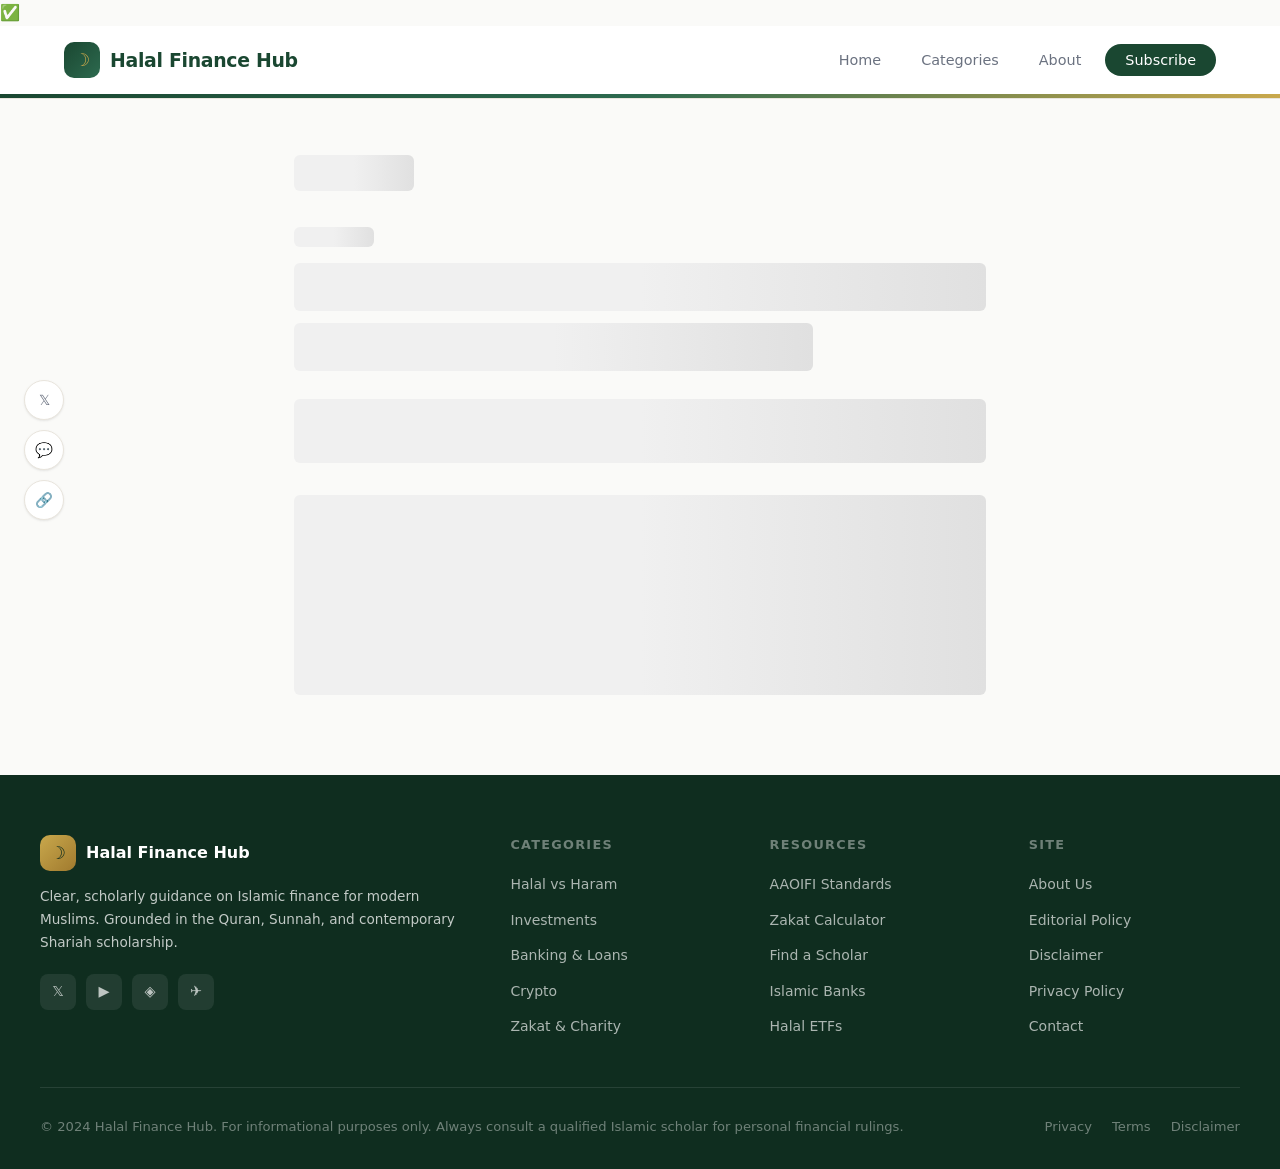
==== article.html @ 04863e5e "Update article.html" ====
<!DOCTYPE html>
<html lang="en">
<head>
  <meta charset="UTF-8" />
  <meta name="viewport" content="width=device-width, initial-scale=1.0" />
  <title>Article — Halal Finance Hub</title>
  <meta name="description" content="In-depth Islamic finance guidance from Halal Finance Hub." />
  <meta name="theme-color" content="#1a4731" />
 <link rel="stylesheet" href="style.css"> ✅
  <style>
    /* Article page-specific overrides */
    .article-page-wrapper {
      min-height: 100vh;
      display: flex;
      flex-direction: column;
    }

    .article-page-wrapper main {
      flex: 1;
    }

    /* Progress bar */
    .reading-progress {
      position: fixed;
      top: 0;
      left: 0;
      height: 3px;
      background: linear-gradient(90deg, var(--color-primary), var(--color-accent));
      width: 0%;
      z-index: 200;
      transition: width 0.1s linear;
      border-radius: 0 2px 2px 0;
    }

    /* Article header decorative bar */
    .article-header-bar {
      height: 4px;
      background: linear-gradient(90deg, var(--color-primary), var(--color-primary-light), var(--color-accent));
    }

    /* Sticky share bar */
    .share-bar {
      position: fixed;
      left: 24px;
      top: 50%;
      transform: translateY(-50%);
      display: flex;
      flex-direction: column;
      gap: 10px;
      z-index: 50;
    }

    .share-btn {
      width: 40px;
      height: 40px;
      border-radius: 50%;
      background: white;
      border: 1.5px solid var(--color-border);
      display: flex;
      align-items: center;
      justify-content: center;
      cursor: pointer;
      font-size: 0.9rem;
      color: var(--color-text-muted);
      transition: var(--transition);
      box-shadow: var(--shadow-sm);
    }

    .share-btn:hover {
      background: var(--color-primary);
      color: white;
      border-color: var(--color-primary);
      transform: scale(1.1);
    }

    .share-btn.copied {
      background: #10b981;
      color: white;
      border-color: #10b981;
    }

    /* Table of contents (auto-generated) */
    .toc-sidebar {
      position: fixed;
      right: 24px;
      top: 50%;
      transform: translateY(-50%);
      max-width: 200px;
      display: none;
    }

    @media (min-width: 1400px) {
      .toc-sidebar { display: block; }
    }

    .toc-title {
      font-size: 0.72rem;
      font-weight: 700;
      letter-spacing: 0.1em;
      text-transform: uppercase;
      color: var(--color-text-light);
      margin-bottom: 10px;
    }

    .toc-list {
      display: flex;
      flex-direction: column;
      gap: 6px;
    }

    .toc-item {
      font-size: 0.78rem;
      color: var(--color-text-muted);
      cursor: pointer;
      padding: 4px 0;
      border-left: 2px solid var(--color-border);
      padding-left: 10px;
      transition: var(--transition-fast);
      line-height: 1.4;
    }

    .toc-item:hover,
    .toc-item.active {
      color: var(--color-primary);
      border-left-color: var(--color-primary);
    }

    /* Mobile share-bar hidden on small screens */
    @media (max-width: 1100px) {
      .share-bar { display: none; }
    }

    /* Smooth scrollto article anchor */
    .article-page {
      max-width: 740px;
    }

    /* Loading skeleton */
    .skeleton {
      background: linear-gradient(90deg, #f0f0f0 25%, #e0e0e0 50%, #f0f0f0 75%);
      background-size: 200% 100%;
      animation: shimmer 1.5s infinite;
      border-radius: 6px;
    }

    @keyframes shimmer {
      0% { background-position: -200% 0; }
      100% { background-position: 200% 0; }
    }

    /* Print styles */
    @media print {
      .navbar, .reading-progress, .share-bar, .related-section, .back-btn { display: none !important; }
      .article-page { max-width: 100%; padding: 0; }
      .article-content { font-size: 11pt; }
    }
  </style>
</head>
<body class="article-page-body">

  <!-- Reading Progress Bar -->
  <div class="reading-progress" id="reading-progress" role="progressbar" aria-hidden="true"></div>

  <div class="article-page-wrapper">

    <!-- ============ NAVBAR ============ -->
    <nav class="navbar" role="navigation" aria-label="Main navigation">
      <div class="nav-container">
        <a href="index.html" class="nav-logo" aria-label="Halal Finance Hub Home">
          <div class="nav-logo-icon" aria-hidden="true">☽</div>
          Halal Finance Hub
        </a>

        <ul class="nav-links" id="nav-links" role="list">
          <li><a href="index.html">Home</a></li>
          <li><a href="index.html#categories">Categories</a></li>
          <li><a href="index.html#about">About</a></li>
          <li><a href="index.html#newsletter" class="nav-cta">Subscribe</a></li>
        </ul>

        <button class="nav-hamburger" id="nav-hamburger" aria-label="Toggle navigation menu" aria-expanded="false">
          <span></span>
          <span></span>
          <span></span>
        </button>
      </div>
      <!-- Decorative bar below nav for article page -->
      <div class="article-header-bar"></div>
    </nav>

    <!-- ============ STICKY SHARE BAR ============ -->
    <div class="share-bar" aria-label="Share article">
      <button class="share-btn" onclick="shareArticle('twitter')" title="Share on Twitter" aria-label="Share on Twitter">𝕏</button>
      <button class="share-btn" onclick="shareArticle('whatsapp')" title="Share on WhatsApp" aria-label="Share on WhatsApp">💬</button>
      <button class="share-btn" onclick="copyLink()" title="Copy link" id="copy-btn" aria-label="Copy article link">🔗</button>
    </div>

    <!-- ============ MAIN CONTENT ============ -->
    <main>
      <div id="article-container" style="padding-top: 16px;">
        <!-- Skeleton loader while JS renders -->
        <div class="article-page" style="max-width: 740px; margin: 0 auto; padding: 40px 24px 80px;">
          <div class="skeleton" style="width:120px;height:36px;margin-bottom:36px;"></div>
          <div class="skeleton" style="width:80px;height:20px;margin-bottom:16px;"></div>
          <div class="skeleton" style="width:100%;height:48px;margin-bottom:12px;"></div>
          <div class="skeleton" style="width:75%;height:48px;margin-bottom:28px;"></div>
          <div class="skeleton" style="width:100%;height:64px;margin-bottom:32px;"></div>
          <div class="skeleton" style="width:100%;height:200px;"></div>
        </div>
      </div>
    </main>

    <!-- ============ FOOTER ============ -->
    <footer class="footer" role="contentinfo">
      <div class="footer-grid">
        <div>
          <div class="footer-brand-logo">
            <div class="nav-logo-icon" aria-hidden="true">☽</div>
            <span class="footer-brand-name">Halal Finance Hub</span>
          </div>
          <p class="footer-brand-desc">
            Clear, scholarly guidance on Islamic finance for modern Muslims. Grounded in the Quran, Sunnah, and contemporary Shariah scholarship.
          </p>
          <div class="footer-social" aria-label="Social media links">
            <a href="#" aria-label="Twitter">𝕏</a>
            <a href="#" aria-label="YouTube">▶</a>
            <a href="#" aria-label="Instagram">◈</a>
            <a href="#" aria-label="Telegram">✈</a>
          </div>
        </div>

        <div>
          <div class="footer-col-title">Categories</div>
          <ul class="footer-links" role="list">
            <li><a href="index.html#categories">Halal vs Haram</a></li>
            <li><a href="index.html#categories">Investments</a></li>
            <li><a href="index.html#categories">Banking & Loans</a></li>
            <li><a href="index.html#categories">Crypto</a></li>
            <li><a href="index.html#categories">Zakat & Charity</a></li>
          </ul>
        </div>

        <div>
          <div class="footer-col-title">Resources</div>
          <ul class="footer-links" role="list">
            <li><a href="#">AAOIFI Standards</a></li>
            <li><a href="#">Zakat Calculator</a></li>
            <li><a href="#">Find a Scholar</a></li>
            <li><a href="#">Islamic Banks</a></li>
            <li><a href="#">Halal ETFs</a></li>
          </ul>
        </div>

        <div>
          <div class="footer-col-title">Site</div>
          <ul class="footer-links" role="list">
            <li><a href="index.html#about">About Us</a></li>
            <li><a href="#">Editorial Policy</a></li>
            <li><a href="#">Disclaimer</a></li>
            <li><a href="#">Privacy Policy</a></li>
            <li><a href="#">Contact</a></li>
          </ul>
        </div>
      </div>

      <div class="footer-bottom">
        <p class="footer-bottom-text">
          © 2024 Halal Finance Hub. For informational purposes only. Always consult a qualified Islamic scholar for personal financial rulings.
        </p>
        <div class="footer-bottom-links">
          <a href="#">Privacy</a>
          <a href="#">Terms</a>
          <a href="#">Disclaimer</a>
        </div>
      </div>
    </footer>

  </div><!-- /.article-page-wrapper -->

  <script src="js/script.js"></script>
  <script>
    /* ============ READING PROGRESS BAR ============ */
    (function() {
      const progressBar = document.getElementById('reading-progress');
      if (!progressBar) return;

      function updateProgress() {
        const scrollTop = window.scrollY;
        const docHeight = document.documentElement.scrollHeight - window.innerHeight;
        const progress = docHeight > 0 ? (scrollTop / docHeight) * 100 : 0;
        progressBar.style.width = Math.min(progress, 100) + '%';
      }

      window.addEventListener('scroll', updateProgress, { passive: true });
      updateProgress();
    })();

    /* ============ SHARE FUNCTIONS ============ */
    function shareArticle(platform) {
      const url = encodeURIComponent(window.location.href);
      const title = encodeURIComponent(document.title);

      const links = {
        twitter: `https://twitter.com/intent/tweet?url=${url}&text=${title}&via=HalalFinanceHub`,
        whatsapp: `https://wa.me/?text=${title}%20${url}`
      };

      if (links[platform]) {
        window.open(links[platform], '_blank', 'noopener,noreferrer,width=600,height=450');
      }
    }

    function copyLink() {
      const copyBtn = document.getElementById('copy-btn');
      navigator.clipboard.writeText(window.location.href).then(() => {
        if (copyBtn) {
          copyBtn.classList.add('copied');
          copyBtn.textContent = '✓';
          setTimeout(() => {
            copyBtn.classList.remove('copied');
            copyBtn.textContent = '🔗';
          }, 2500);
        }
      }).catch(() => {
        // Fallback for older browsers
        const ta = document.createElement('textarea');
        ta.value = window.location.href;
        ta.style.position = 'fixed';
        ta.style.opacity = '0';
        document.body.appendChild(ta);
        ta.select();
        document.execCommand('copy');
        document.body.removeChild(ta);
      });
    }

    /* ============ TABLE OF CONTENTS ============ */
    function buildTOC() {
      const headings = document.querySelectorAll('.article-content h2');
      const tocList = document.querySelector('.toc-list');
      if (!tocList || headings.length < 2) return;

      headings.forEach((h, i) => {
        if (!h.id) h.id = `section-${i}`;
        const item = document.createElement('div');
        item.className = 'toc-item';
        item.textContent = h.textContent;
        item.addEventListener('click', () => {
          h.scrollIntoView({ behavior: 'smooth', block: 'start' });
        });
        tocList.appendChild(item);
      });

      // Highlight active TOC item on scroll
      const observer = new IntersectionObserver((entries) => {
        entries.forEach(entry => {
          if (entry.isIntersecting) {
            const idx = Array.from(headings).indexOf(entry.target);
            document.querySelectorAll('.toc-item').forEach((item, i) => {
              item.classList.toggle('active', i === idx);
            });
          }
        });
      }, { rootMargin: '-20% 0px -60% 0px' });

      headings.forEach(h => observer.observe(h));
    }

    // Build TOC after article renders
    const tocObserver = new MutationObserver(() => {
      if (document.querySelector('.article-content')) {
        tocObserver.disconnect();
        setTimeout(buildTOC, 100);
      }
    });
    tocObserver.observe(document.getElementById('article-container'), { childList: true, subtree: true });
  </script>
</body>
</html>
---- style.css ----
/* ============================================
   HALAL FINANCE HUB — Global Stylesheet
   ============================================ */

/* --- CSS Variables --- */
:root {
  --color-primary: #1a4731;
  --color-primary-light: #2d6a4f;
  --color-primary-dark: #0f2d1f;
  --color-secondary: #f5f0e8;
  --color-accent: #c9a84c;
  --color-accent-light: #e8d5a3;
  --color-white: #ffffff;
  --color-bg: #fafaf8;
  --color-text: #1a1a1a;
  --color-text-muted: #6b7280;
  --color-text-light: #9ca3af;
  --color-border: #e8e4dc;
  --color-card-bg: #ffffff;

  --verdict-halal-bg: #d1fae5;
  --verdict-halal-text: #065f46;
  --verdict-halal-border: #6ee7b7;
  --verdict-haram-bg: #fee2e2;
  --verdict-haram-text: #991b1b;
  --verdict-haram-border: #fca5a5;
  --verdict-conditional-bg: #fef3c7;
  --verdict-conditional-text: #92400e;
  --verdict-conditional-border: #fcd34d;

  --font-serif: 'Georgia', 'Times New Roman', serif;
  --font-sans: 'Segoe UI', system-ui, -apple-system, sans-serif;

  --shadow-sm: 0 1px 3px rgba(0,0,0,0.06), 0 1px 2px rgba(0,0,0,0.04);
  --shadow-md: 0 4px 16px rgba(0,0,0,0.08), 0 2px 6px rgba(0,0,0,0.05);
  --shadow-lg: 0 10px 40px rgba(0,0,0,0.10), 0 4px 12px rgba(0,0,0,0.06);
  --shadow-hover: 0 20px 50px rgba(26,71,49,0.15), 0 8px 20px rgba(0,0,0,0.08);

  --radius-sm: 8px;
  --radius-md: 14px;
  --radius-lg: 20px;
  --radius-pill: 100px;

  --transition: all 0.28s cubic-bezier(0.4, 0, 0.2, 1);
  --transition-fast: all 0.15s cubic-bezier(0.4, 0, 0.2, 1);
}

/* --- Reset & Base --- */
*, *::before, *::after {
  box-sizing: border-box;
  margin: 0;
  padding: 0;
}

html {
  scroll-behavior: smooth;
  font-size: 16px;
}

body {
  font-family: var(--font-sans);
  background-color: var(--color-bg);
  color: var(--color-text);
  line-height: 1.6;
  -webkit-font-smoothing: antialiased;
  -moz-osx-font-smoothing: grayscale;
}

img { max-width: 100%; display: block; }

a {
  color: inherit;
  text-decoration: none;
  transition: var(--transition-fast);
}

ul { list-style: none; }

/* ============================================
   NAVBAR
   ============================================ */
.navbar {
  position: sticky;
  top: 0;
  z-index: 100;
  background: rgba(255, 255, 255, 0.95);
  backdrop-filter: blur(12px);
  -webkit-backdrop-filter: blur(12px);
  border-bottom: 1px solid var(--color-border);
  transition: var(--transition);
}

.navbar.scrolled {
  box-shadow: var(--shadow-sm);
}

.nav-container {
  max-width: 1200px;
  margin: 0 auto;
  padding: 0 24px;
  display: flex;
  align-items: center;
  justify-content: space-between;
  height: 68px;
}

.nav-logo {
  display: flex;
  align-items: center;
  gap: 10px;
  font-weight: 700;
  font-size: 1.18rem;
  color: var(--color-primary);
  letter-spacing: -0.3px;
}

.nav-logo-icon {
  width: 36px;
  height: 36px;
  background: linear-gradient(135deg, var(--color-primary) 0%, var(--color-primary-light) 100%);
  border-radius: 10px;
  display: flex;
  align-items: center;
  justify-content: center;
  color: var(--color-accent);
  font-size: 1.1rem;
  flex-shrink: 0;
}

.nav-links {
  display: flex;
  align-items: center;
  gap: 8px;
}

.nav-links a {
  padding: 8px 16px;
  border-radius: var(--radius-pill);
  font-size: 0.9rem;
  font-weight: 500;
  color: var(--color-text-muted);
  transition: var(--transition-fast);
}

.nav-links a:hover,
.nav-links a.active {
  color: var(--color-primary);
  background: var(--color-secondary);
}

.nav-cta {
  background: var(--color-primary) !important;
  color: var(--color-white) !important;
  padding: 8px 20px !important;
}

.nav-cta:hover {
  background: var(--color-primary-light) !important;
}

.nav-hamburger {
  display: none;
  flex-direction: column;
  gap: 5px;
  cursor: pointer;
  padding: 8px;
  border-radius: var(--radius-sm);
  transition: var(--transition-fast);
}

.nav-hamburger span {
  width: 22px;
  height: 2px;
  background: var(--color-text);
  border-radius: 2px;
  transition: var(--transition);
}

.nav-hamburger.open span:nth-child(1) { transform: translateY(7px) rotate(45deg); }
.nav-hamburger.open span:nth-child(2) { opacity: 0; transform: scaleX(0); }
.nav-hamburger.open span:nth-child(3) { transform: translateY(-7px) rotate(-45deg); }

/* ============================================
   HERO SECTION
   ============================================ */
.hero {
  background: linear-gradient(160deg, var(--color-primary-dark) 0%, var(--color-primary) 55%, var(--color-primary-light) 100%);
  position: relative;
  overflow: hidden;
  padding: 100px 24px 90px;
}

.hero::before {
  content: '';
  position: absolute;
  top: -60px;
  right: -60px;
  width: 420px;
  height: 420px;
  background: radial-gradient(circle, rgba(201,168,76,0.12) 0%, transparent 70%);
  border-radius: 50%;
}

.hero::after {
  content: '';
  position: absolute;
  bottom: -80px;
  left: -40px;
  width: 320px;
  height: 320px;
  background: radial-gradient(circle, rgba(255,255,255,0.05) 0%, transparent 70%);
  border-radius: 50%;
}

.hero-pattern {
  position: absolute;
  inset: 0;
  opacity: 0.04;
  background-image:
    repeating-linear-gradient(
      45deg,
      rgba(255,255,255,0.8) 0px,
      rgba(255,255,255,0.8) 1px,
      transparent 1px,
      transparent 28px
    ),
    repeating-linear-gradient(
      -45deg,
      rgba(255,255,255,0.8) 0px,
      rgba(255,255,255,0.8) 1px,
      transparent 1px,
      transparent 28px
    );
}

.hero-container {
  max-width: 860px;
  margin: 0 auto;
  position: relative;
  z-index: 1;
  text-align: center;
}

.hero-badge {
  display: inline-flex;
  align-items: center;
  gap: 8px;
  background: rgba(201,168,76,0.18);
  border: 1px solid rgba(201,168,76,0.35);
  color: var(--color-accent-light);
  padding: 6px 16px;
  border-radius: var(--radius-pill);
  font-size: 0.8rem;
  font-weight: 600;
  letter-spacing: 0.08em;
  text-transform: uppercase;
  margin-bottom: 28px;
  animation: fadeInDown 0.7s ease both;
}

.hero-badge-dot {
  width: 6px;
  height: 6px;
  background: var(--color-accent);
  border-radius: 50%;
  animation: pulse 2s ease infinite;
}

@keyframes pulse {
  0%, 100% { opacity: 1; transform: scale(1); }
  50% { opacity: 0.6; transform: scale(1.3); }
}

.hero h1 {
  font-family: var(--font-serif);
  font-size: clamp(2rem, 5vw, 3.4rem);
  font-weight: 700;
  color: var(--color-white);
  line-height: 1.2;
  letter-spacing: -0.5px;
  margin-bottom: 20px;
  animation: fadeInUp 0.7s ease 0.1s both;
}

.hero h1 em {
  font-style: italic;
  color: var(--color-accent-light);
}

.hero-subtitle {
  font-size: clamp(1rem, 2vw, 1.15rem);
  color: rgba(255,255,255,0.75);
  max-width: 560px;
  margin: 0 auto 40px;
  line-height: 1.7;
  animation: fadeInUp 0.7s ease 0.2s both;
}

.hero-actions {
  display: flex;
  gap: 14px;
  justify-content: center;
  flex-wrap: wrap;
  animation: fadeInUp 0.7s ease 0.3s both;
}

.btn {
  display: inline-flex;
  align-items: center;
  gap: 8px;
  padding: 13px 28px;
  border-radius: var(--radius-pill);
  font-size: 0.9rem;
  font-weight: 600;
  cursor: pointer;
  border: none;
  transition: var(--transition);
  text-decoration: none;
}

.btn-primary {
  background: var(--color-accent);
  color: var(--color-primary-dark);
}

.btn-primary:hover {
  background: #d4b260;
  transform: translateY(-2px);
  box-shadow: 0 8px 24px rgba(201,168,76,0.4);
}

.btn-outline {
  background: transparent;
  color: var(--color-white);
  border: 1.5px solid rgba(255,255,255,0.4);
}

.btn-outline:hover {
  background: rgba(255,255,255,0.1);
  border-color: rgba(255,255,255,0.7);
  transform: translateY(-2px);
}

.hero-stats {
  display: flex;
  justify-content: center;
  gap: 48px;
  margin-top: 56px;
  padding-top: 40px;
  border-top: 1px solid rgba(255,255,255,0.12);
  animation: fadeInUp 0.7s ease 0.4s both;
}

.hero-stat {
  text-align: center;
}

.hero-stat-number {
  font-family: var(--font-serif);
  font-size: 1.9rem;
  font-weight: 700;
  color: var(--color-accent-light);
  line-height: 1;
}

.hero-stat-label {
  font-size: 0.78rem;
  color: rgba(255,255,255,0.55);
  margin-top: 4px;
  text-transform: uppercase;
  letter-spacing: 0.06em;
}

/* ============================================
   SECTION COMMONS
   ============================================ */
.section {
  padding: 80px 24px;
}

.section-alt {
  background: var(--color-secondary);
}

.container {
  max-width: 1200px;
  margin: 0 auto;
}

.section-header {
  display: flex;
  align-items: flex-end;
  justify-content: space-between;
  margin-bottom: 48px;
  gap: 20px;
}

.section-tag {
  display: inline-block;
  font-size: 0.72rem;
  font-weight: 700;
  letter-spacing: 0.12em;
  text-transform: uppercase;
  color: var(--color-accent);
  margin-bottom: 8px;
}

.section-title {
  font-family: var(--font-serif);
  font-size: clamp(1.5rem, 3vw, 2rem);
  font-weight: 700;
  color: var(--color-text);
  letter-spacing: -0.3px;
  line-height: 1.3;
}

.section-link {
  font-size: 0.85rem;
  font-weight: 600;
  color: var(--color-primary);
  display: flex;
  align-items: center;
  gap: 4px;
  white-space: nowrap;
  padding: 8px 16px;
  border-radius: var(--radius-pill);
  border: 1.5px solid var(--color-border);
  transition: var(--transition-fast);
}

.section-link:hover {
  background: var(--color-primary);
  color: var(--color-white);
  border-color: var(--color-primary);
}

/* ============================================
   VERDICT BADGES
   ============================================ */
.verdict-badge {
  display: inline-flex;
  align-items: center;
  gap: 5px;
  padding: 3px 10px;
  border-radius: var(--radius-pill);
  font-size: 0.72rem;
  font-weight: 700;
  letter-spacing: 0.05em;
  text-transform: uppercase;
  border: 1px solid transparent;
}

.verdict-badge--halal {
  background: var(--verdict-halal-bg);
  color: var(--verdict-halal-text);
  border-color: var(--verdict-halal-border);
}

.verdict-badge--haram {
  background: var(--verdict-haram-bg);
  color: var(--verdict-haram-text);
  border-color: var(--verdict-haram-border);
}

.verdict-badge--conditional {
  background: var(--verdict-conditional-bg);
  color: var(--verdict-conditional-text);
  border-color: var(--verdict-conditional-border);
}

.verdict-badge .badge-dot {
  width: 5px;
  height: 5px;
  border-radius: 50%;
  background: currentColor;
}

/* ============================================
   CATEGORY TAGS
   ============================================ */
.category-tag {
  display: inline-block;
  font-size: 0.72rem;
  font-weight: 600;
  letter-spacing: 0.06em;
  text-transform: uppercase;
  color: var(--color-primary);
  background: rgba(26,71,49,0.08);
  padding: 3px 10px;
  border-radius: var(--radius-pill);
  transition: var(--transition-fast);
}

.category-tag:hover {
  background: var(--color-primary);
  color: var(--color-white);
}

/* ============================================
   FEATURED ARTICLES
   ============================================ */
.featured-grid {
  display: grid;
  grid-template-columns: 1.6fr 1fr;
  grid-template-rows: auto auto;
  gap: 24px;
}

.featured-card {
  background: var(--color-card-bg);
  border-radius: var(--radius-lg);
  overflow: hidden;
  box-shadow: var(--shadow-md);
  border: 1px solid var(--color-border);
  transition: var(--transition);
  cursor: pointer;
  display: flex;
  flex-direction: column;
}

.featured-card:hover {
  transform: translateY(-5px);
  box-shadow: var(--shadow-hover);
  border-color: rgba(26,71,49,0.2);
}

.featured-card--main {
  grid-row: 1 / 3;
}

.featured-card-image {
  width: 100%;
  aspect-ratio: 16 / 9;
  background: linear-gradient(135deg, var(--color-primary) 0%, var(--color-primary-light) 100%);
  position: relative;
  overflow: hidden;
  flex-shrink: 0;
}

.featured-card--main .featured-card-image {
  aspect-ratio: 4 / 3;
}

.card-image-pattern {
  position: absolute;
  inset: 0;
  display: flex;
  align-items: center;
  justify-content: center;
  opacity: 0.25;
  font-size: 5rem;
  color: white;
}

.featured-card--main .card-image-pattern {
  font-size: 7rem;
}

.card-image-overlay {
  position: absolute;
  bottom: 0;
  left: 0;
  right: 0;
  padding: 16px;
  background: linear-gradient(transparent, rgba(0,0,0,0.4));
  display: flex;
  align-items: flex-end;
  justify-content: space-between;
}

.featured-card-body {
  padding: 22px;
  display: flex;
  flex-direction: column;
  flex: 1;
}

.featured-card-meta {
  display: flex;
  align-items: center;
  gap: 10px;
  margin-bottom: 12px;
  flex-wrap: wrap;
}

.featured-card-title {
  font-family: var(--font-serif);
  font-size: 1.2rem;
  font-weight: 700;
  color: var(--color-text);
  line-height: 1.35;
  margin-bottom: 10px;
  transition: var(--transition-fast);
}

.featured-card--main .featured-card-title {
  font-size: 1.5rem;
}

.featured-card:hover .featured-card-title {
  color: var(--color-primary);
}

.featured-card-desc {
  font-size: 0.9rem;
  color: var(--color-text-muted);
  line-height: 1.65;
  flex: 1;
}

.featured-card-footer {
  display: flex;
  align-items: center;
  justify-content: space-between;
  margin-top: 18px;
  padding-top: 16px;
  border-top: 1px solid var(--color-border);
}

.card-author {
  display: flex;
  align-items: center;
  gap: 8px;
}

.card-author-avatar {
  width: 28px;
  height: 28px;
  border-radius: 50%;
  background: linear-gradient(135deg, var(--color-primary) 0%, var(--color-accent) 100%);
  display: flex;
  align-items: center;
  justify-content: center;
  font-size: 0.65rem;
  font-weight: 700;
  color: white;
  flex-shrink: 0;
}

.card-author-name {
  font-size: 0.8rem;
  font-weight: 600;
  color: var(--color-text);
}

.card-date {
  font-size: 0.78rem;
  color: var(--color-text-light);
}

.card-read-time {
  font-size: 0.78rem;
  color: var(--color-text-light);
  display: flex;
  align-items: center;
  gap: 4px;
}

/* ============================================
   CATEGORIES SECTION
   ============================================ */
.categories-grid {
  display: grid;
  grid-template-columns: repeat(5, 1fr);
  gap: 16px;
}

.category-card {
  background: var(--color-card-bg);
  border-radius: var(--radius-md);
  padding: 28px 20px;
  text-align: center;
  border: 1.5px solid var(--color-border);
  cursor: pointer;
  transition: var(--transition);
  position: relative;
  overflow: hidden;
}

.category-card::before {
  content: '';
  position: absolute;
  bottom: 0;
  left: 0;
  right: 0;
  height: 3px;
  background: linear-gradient(90deg, var(--color-primary), var(--color-accent));
  transform: scaleX(0);
  transition: var(--transition);
}

.category-card:hover {
  transform: translateY(-4px);
  box-shadow: var(--shadow-md);
  border-color: var(--color-primary-light);
}

.category-card:hover::before {
  transform: scaleX(1);
}

.category-card-icon {
  font-size: 2rem;
  margin-bottom: 12px;
  display: block;
  transition: transform 0.3s ease;
}

.category-card:hover .category-card-icon {
  transform: scale(1.1);
}

.category-card-name {
  font-size: 0.85rem;
  font-weight: 700;
  color: var(--color-text);
  margin-bottom: 4px;
}

.category-card-count {
  font-size: 0.75rem;
  color: var(--color-text-muted);
}

/* ============================================
   ARTICLE CARDS (Latest Articles)
   ============================================ */
.articles-grid {
  display: grid;
  grid-template-columns: repeat(3, 1fr);
  gap: 24px;
}

.article-card {
  background: var(--color-card-bg);
  border-radius: var(--radius-md);
  overflow: hidden;
  border: 1px solid var(--color-border);
  box-shadow: var(--shadow-sm);
  transition: var(--transition);
  cursor: pointer;
  display: flex;
  flex-direction: column;
}

.article-card:hover {
  transform: translateY(-5px);
  box-shadow: var(--shadow-hover);
  border-color: rgba(26,71,49,0.18);
}

.article-card-image {
  height: 170px;
  background: linear-gradient(135deg, var(--color-primary) 0%, var(--color-primary-light) 100%);
  position: relative;
  overflow: hidden;
  display: flex;
  align-items: center;
  justify-content: center;
  flex-shrink: 0;
}

.article-card-image .icon {
  font-size: 3rem;
  opacity: 0.22;
  color: white;
}

.article-card-image-overlay {
  position: absolute;
  top: 12px;
  right: 12px;
}

.article-card-body {
  padding: 20px;
  flex: 1;
  display: flex;
  flex-direction: column;
}

.article-card-meta {
  display: flex;
  align-items: center;
  gap: 8px;
  margin-bottom: 12px;
  flex-wrap: wrap;
}

.article-card-title {
  font-family: var(--font-serif);
  font-size: 1.05rem;
  font-weight: 700;
  color: var(--color-text);
  line-height: 1.4;
  margin-bottom: 10px;
  transition: var(--transition-fast);
}

.article-card:hover .article-card-title {
  color: var(--color-primary);
}

.article-card-desc {
  font-size: 0.875rem;
  color: var(--color-text-muted);
  line-height: 1.65;
  flex: 1;
}

.article-card-footer {
  display: flex;
  align-items: center;
  justify-content: space-between;
  margin-top: 16px;
  padding-top: 14px;
  border-top: 1px solid var(--color-border);
}

/* ============================================
   FILTER BAR
   ============================================ */
.filter-bar {
  display: flex;
  align-items: center;
  gap: 10px;
  margin-bottom: 36px;
  flex-wrap: wrap;
}

.filter-btn {
  padding: 7px 18px;
  border-radius: var(--radius-pill);
  font-size: 0.82rem;
  font-weight: 600;
  cursor: pointer;
  border: 1.5px solid var(--color-border);
  background: transparent;
  color: var(--color-text-muted);
  transition: var(--transition-fast);
  font-family: var(--font-sans);
}

.filter-btn:hover {
  border-color: var(--color-primary);
  color: var(--color-primary);
}

.filter-btn.active {
  background: var(--color-primary);
  color: white;
  border-color: var(--color-primary);
}

/* ============================================
   LOAD MORE
   ============================================ */
.load-more-wrap {
  text-align: center;
  margin-top: 48px;
}

.btn-load-more {
  padding: 12px 36px;
  border-radius: var(--radius-pill);
  border: 2px solid var(--color-primary);
  background: transparent;
  color: var(--color-primary);
  font-size: 0.9rem;
  font-weight: 600;
  cursor: pointer;
  transition: var(--transition);
  font-family: var(--font-sans);
}

.btn-load-more:hover {
  background: var(--color-primary);
  color: white;
  transform: translateY(-2px);
  box-shadow: var(--shadow-md);
}

/* ============================================
   NEWSLETTER BANNER
   ============================================ */
.newsletter {
  background: linear-gradient(135deg, var(--color-primary-dark) 0%, var(--color-primary) 100%);
  padding: 70px 24px;
  text-align: center;
  position: relative;
  overflow: hidden;
}

.newsletter::before {
  content: '';
  position: absolute;
  top: -80px;
  right: -80px;
  width: 300px;
  height: 300px;
  background: radial-gradient(circle, rgba(201,168,76,0.15) 0%, transparent 70%);
  border-radius: 50%;
}

.newsletter-inner {
  max-width: 560px;
  margin: 0 auto;
  position: relative;
  z-index: 1;
}

.newsletter h2 {
  font-family: var(--font-serif);
  font-size: clamp(1.5rem, 3vw, 2rem);
  color: white;
  margin-bottom: 12px;
}

.newsletter p {
  color: rgba(255,255,255,0.7);
  font-size: 0.95rem;
  margin-bottom: 32px;
}

.newsletter-form {
  display: flex;
  gap: 12px;
  max-width: 420px;
  margin: 0 auto;
}

.newsletter-input {
  flex: 1;
  padding: 12px 20px;
  border-radius: var(--radius-pill);
  border: none;
  font-size: 0.9rem;
  font-family: var(--font-sans);
  outline: none;
  background: rgba(255,255,255,0.95);
  color: var(--color-text);
}

.newsletter-input::placeholder { color: var(--color-text-light); }

.newsletter-btn {
  padding: 12px 24px;
  border-radius: var(--radius-pill);
  background: var(--color-accent);
  color: var(--color-primary-dark);
  font-weight: 700;
  font-size: 0.88rem;
  border: none;
  cursor: pointer;
  transition: var(--transition);
  white-space: nowrap;
  font-family: var(--font-sans);
}

.newsletter-btn:hover {
  background: #d4b260;
  transform: translateY(-2px);
}

/* ============================================
   FOOTER
   ============================================ */
.footer {
  background: var(--color-primary-dark);
  color: rgba(255,255,255,0.75);
  padding: 60px 24px 32px;
}

.footer-grid {
  max-width: 1200px;
  margin: 0 auto;
  display: grid;
  grid-template-columns: 2fr 1fr 1fr 1fr;
  gap: 48px;
  margin-bottom: 48px;
}

.footer-brand-logo {
  display: flex;
  align-items: center;
  gap: 10px;
  margin-bottom: 14px;
}

.footer-brand-logo .nav-logo-icon {
  background: linear-gradient(135deg, var(--color-accent) 0%, #a07a2e 100%);
  color: var(--color-primary-dark);
}

.footer-brand-name {
  font-size: 1rem;
  font-weight: 700;
  color: white;
}

.footer-brand-desc {
  font-size: 0.85rem;
  line-height: 1.7;
  margin-bottom: 20px;
}

.footer-social {
  display: flex;
  gap: 10px;
}

.footer-social a {
  width: 36px;
  height: 36px;
  border-radius: 8px;
  background: rgba(255,255,255,0.08);
  display: flex;
  align-items: center;
  justify-content: center;
  font-size: 0.9rem;
  transition: var(--transition-fast);
  color: rgba(255,255,255,0.7);
}

.footer-social a:hover {
  background: var(--color-accent);
  color: var(--color-primary-dark);
}

.footer-col-title {
  font-size: 0.8rem;
  font-weight: 700;
  letter-spacing: 0.1em;
  text-transform: uppercase;
  color: rgba(255,255,255,0.4);
  margin-bottom: 16px;
}

.footer-links {
  display: flex;
  flex-direction: column;
  gap: 10px;
}

.footer-links a {
  font-size: 0.875rem;
  color: rgba(255,255,255,0.65);
  transition: var(--transition-fast);
}

.footer-links a:hover {
  color: var(--color-accent-light);
  padding-left: 4px;
}

.footer-bottom {
  max-width: 1200px;
  margin: 0 auto;
  padding-top: 28px;
  border-top: 1px solid rgba(255,255,255,0.1);
  display: flex;
  align-items: center;
  justify-content: space-between;
  gap: 16px;
  flex-wrap: wrap;
}

.footer-bottom-text {
  font-size: 0.82rem;
  color: rgba(255,255,255,0.4);
}

.footer-bottom-links {
  display: flex;
  gap: 20px;
}

.footer-bottom-links a {
  font-size: 0.82rem;
  color: rgba(255,255,255,0.4);
  transition: var(--transition-fast);
}

.footer-bottom-links a:hover {
  color: rgba(255,255,255,0.7);
}

/* ============================================
   ARTICLE PAGE
   ============================================ */
.article-page {
  max-width: 780px;
  margin: 0 auto;
  padding: 40px 24px 80px;
}

.back-btn {
  display: inline-flex;
  align-items: center;
  gap: 8px;
  font-size: 0.875rem;
  font-weight: 600;
  color: var(--color-primary);
  padding: 8px 16px;
  border-radius: var(--radius-pill);
  border: 1.5px solid var(--color-border);
  background: white;
  margin-bottom: 36px;
  transition: var(--transition);
  cursor: pointer;
}

.back-btn:hover {
  background: var(--color-primary);
  color: white;
  border-color: var(--color-primary);
  transform: translateX(-3px);
}

.article-category-line {
  display: flex;
  align-items: center;
  gap: 12px;
  margin-bottom: 20px;
  flex-wrap: wrap;
}

.article-title {
  font-family: var(--font-serif);
  font-size: clamp(1.7rem, 4vw, 2.7rem);
  font-weight: 700;
  color: var(--color-text);
  line-height: 1.2;
  letter-spacing: -0.4px;
  margin-bottom: 24px;
}

.article-byline {
  display: flex;
  align-items: center;
  gap: 16px;
  padding: 20px 0;
  border-top: 1px solid var(--color-border);
  border-bottom: 1px solid var(--color-border);
  margin-bottom: 36px;
  flex-wrap: wrap;
}

.article-byline-avatar {
  width: 44px;
  height: 44px;
  border-radius: 50%;
  background: linear-gradient(135deg, var(--color-primary) 0%, var(--color-accent) 100%);
  display: flex;
  align-items: center;
  justify-content: center;
  font-size: 0.85rem;
  font-weight: 700;
  color: white;
  flex-shrink: 0;
}

.article-byline-info {
  flex: 1;
}

.article-byline-author {
  font-size: 0.9rem;
  font-weight: 700;
  color: var(--color-text);
}

.article-byline-meta {
  font-size: 0.8rem;
  color: var(--color-text-light);
  margin-top: 2px;
}

.article-verdict-large {
  display: inline-flex;
  align-items: center;
  gap: 8px;
  padding: 8px 18px;
  border-radius: var(--radius-pill);
  font-size: 0.85rem;
  font-weight: 700;
  margin-left: auto;
}

.article-content {
  font-family: var(--font-serif);
  font-size: 1.08rem;
  line-height: 1.85;
  color: #2d2d2d;
}

.article-content h2 {
  font-family: var(--font-serif);
  font-size: 1.5rem;
  font-weight: 700;
  color: var(--color-text);
  margin: 40px 0 16px;
  padding-bottom: 10px;
  border-bottom: 2px solid var(--color-secondary);
}

.article-content h3 {
  font-family: var(--font-serif);
  font-size: 1.2rem;
  font-weight: 700;
  color: var(--color-text);
  margin: 30px 0 12px;
}

.article-content p {
  margin-bottom: 22px;
}

.article-content ul, .article-content ol {
  padding-left: 28px;
  margin-bottom: 22px;
}

.article-content li {
  margin-bottom: 8px;
  line-height: 1.7;
}

.article-content ul li { list-style: disc; }
.article-content ol li { list-style: decimal; }

.article-content blockquote {
  border-left: 4px solid var(--color-primary);
  background: var(--color-secondary);
  padding: 18px 24px;
  margin: 28px 0;
  border-radius: 0 var(--radius-sm) var(--radius-sm) 0;
  font-style: italic;
  color: var(--color-primary-dark);
}

.article-content blockquote p { margin-bottom: 0; }

.article-content .highlight-box {
  background: linear-gradient(135deg, rgba(26,71,49,0.05), rgba(201,168,76,0.08));
  border: 1px solid rgba(26,71,49,0.15);
  border-radius: var(--radius-md);
  padding: 24px 28px;
  margin: 28px 0;
}

.article-content strong { color: var(--color-primary-dark); }

.article-content a {
  color: var(--color-primary);
  text-decoration: underline;
  text-underline-offset: 3px;
}

/* References */
.references-section {
  margin-top: 56px;
  padding-top: 36px;
  border-top: 2px solid var(--color-border);
}

.references-title {
  font-family: var(--font-serif);
  font-size: 1.3rem;
  font-weight: 700;
  color: var(--color-text);
  margin-bottom: 20px;
}

.references-list {
  display: flex;
  flex-direction: column;
  gap: 12px;
}

.reference-item {
  display: flex;
  gap: 14px;
  padding: 14px 18px;
  background: var(--color-secondary);
  border-radius: var(--radius-sm);
  border: 1px solid var(--color-border);
}

.reference-num {
  font-size: 0.75rem;
  font-weight: 700;
  color: var(--color-accent);
  background: rgba(201,168,76,0.15);
  width: 24px;
  height: 24px;
  border-radius: 50%;
  display: flex;
  align-items: center;
  justify-content: center;
  flex-shrink: 0;
  margin-top: 1px;
}

.reference-text {
  font-size: 0.875rem;
  color: var(--color-text-muted);
  line-height: 1.6;
}

/* Related Articles */
.related-section {
  margin-top: 56px;
}

.related-title {
  font-family: var(--font-serif);
  font-size: 1.3rem;
  font-weight: 700;
  color: var(--color-text);
  margin-bottom: 24px;
}

.related-grid {
  display: grid;
  grid-template-columns: repeat(2, 1fr);
  gap: 18px;
}

.related-card {
  background: var(--color-card-bg);
  border: 1px solid var(--color-border);
  border-radius: var(--radius-md);
  padding: 18px;
  cursor: pointer;
  transition: var(--transition);
  display: flex;
  gap: 14px;
  align-items: flex-start;
}

.related-card:hover {
  transform: translateY(-3px);
  box-shadow: var(--shadow-md);
  border-color: rgba(26,71,49,0.2);
}

.related-card-icon {
  width: 44px;
  height: 44px;
  border-radius: var(--radius-sm);
  background: linear-gradient(135deg, var(--color-primary) 0%, var(--color-primary-light) 100%);
  display: flex;
  align-items: center;
  justify-content: center;
  font-size: 1.1rem;
  flex-shrink: 0;
}

.related-card-title {
  font-family: var(--font-serif);
  font-size: 0.95rem;
  font-weight: 700;
  color: var(--color-text);
  line-height: 1.35;
  margin-bottom: 6px;
  transition: var(--transition-fast);
}

.related-card:hover .related-card-title {
  color: var(--color-primary);
}

.related-card-meta {
  font-size: 0.78rem;
  color: var(--color-text-light);
}

/* Not Found State */
.not-found {
  text-align: center;
  padding: 80px 24px;
}

.not-found-icon {
  font-size: 4rem;
  margin-bottom: 20px;
}

.not-found h2 {
  font-family: var(--font-serif);
  font-size: 1.8rem;
  color: var(--color-text);
  margin-bottom: 12px;
}

.not-found p {
  color: var(--color-text-muted);
  font-size: 1rem;
  margin-bottom: 28px;
}

/* ============================================
   ANIMATIONS
   ============================================ */
@keyframes fadeInDown {
  from { opacity: 0; transform: translateY(-16px); }
  to { opacity: 1; transform: translateY(0); }
}

@keyframes fadeInUp {
  from { opacity: 0; transform: translateY(20px); }
  to { opacity: 1; transform: translateY(0); }
}

@keyframes fadeIn {
  from { opacity: 0; }
  to { opacity: 1; }
}

.fade-in {
  animation: fadeIn 0.5s ease both;
}

.animate-on-scroll {
  opacity: 0;
  transform: translateY(24px);
  transition: opacity 0.6s ease, transform 0.6s ease;
}

.animate-on-scroll.visible {
  opacity: 1;
  transform: translateY(0);
}

/* ============================================
   RESPONSIVE — Tablet
   ============================================ */
@media (max-width: 1024px) {
  .categories-grid {
    grid-template-columns: repeat(3, 1fr);
  }

  .featured-grid {
    grid-template-columns: 1fr;
    grid-template-rows: auto;
  }

  .featured-card--main {
    grid-row: auto;
  }

  .footer-grid {
    grid-template-columns: 1fr 1fr;
    gap: 36px;
  }

  .articles-grid {
    grid-template-columns: repeat(2, 1fr);
  }
}

/* ============================================
   RESPONSIVE — Mobile
   ============================================ */
@media (max-width: 768px) {
  .nav-links {
    display: none;
    position: absolute;
    top: 68px;
    left: 0;
    right: 0;
    background: white;
    flex-direction: column;
    padding: 16px;
    border-bottom: 1px solid var(--color-border);
    gap: 4px;
    box-shadow: var(--shadow-md);
  }

  .nav-links.open {
    display: flex;
  }

  .nav-links a {
    padding: 12px 16px;
    border-radius: var(--radius-sm);
    width: 100%;
  }

  .nav-hamburger {
    display: flex;
  }

  .hero {
    padding: 70px 20px 60px;
  }

  .hero-stats {
    gap: 28px;
  }

  .section {
    padding: 56px 20px;
  }

  .section-header {
    flex-direction: column;
    align-items: flex-start;
    gap: 12px;
  }

  .categories-grid {
    grid-template-columns: repeat(2, 1fr);
  }

  .articles-grid {
    grid-template-columns: 1fr;
  }

  .footer-grid {
    grid-template-columns: 1fr;
    gap: 32px;
  }

  .footer-bottom {
    flex-direction: column;
    text-align: center;
  }

  .newsletter-form {
    flex-direction: column;
  }

  .newsletter-input,
  .newsletter-btn {
    width: 100%;
    border-radius: var(--radius-sm);
  }

  .related-grid {
    grid-template-columns: 1fr;
  }

  .article-byline {
    flex-wrap: wrap;
  }

  .article-verdict-large {
    margin-left: 0;
    width: 100%;
    justify-content: center;
  }

  .hero-stats {
    flex-wrap: wrap;
    gap: 24px;
  }
}

@media (max-width: 480px) {
  .categories-grid {
    grid-template-columns: 1fr 1fr;
  }

  .featured-card-title { font-size: 1rem; }
  .featured-card--main .featured-card-title { font-size: 1.2rem; }
}

/* ============================================
   SCROLLBAR
   ============================================ */
::-webkit-scrollbar { width: 6px; }
::-webkit-scrollbar-track { background: var(--color-bg); }
::-webkit-scrollbar-thumb { background: var(--color-border); border-radius: 3px; }
::-webkit-scrollbar-thumb:hover { background: var(--color-primary-light); }

/* ============================================
   SELECTION
   ============================================ */
::selection {
  background: rgba(26,71,49,0.15);
  color: var(--color-primary-dark);
}
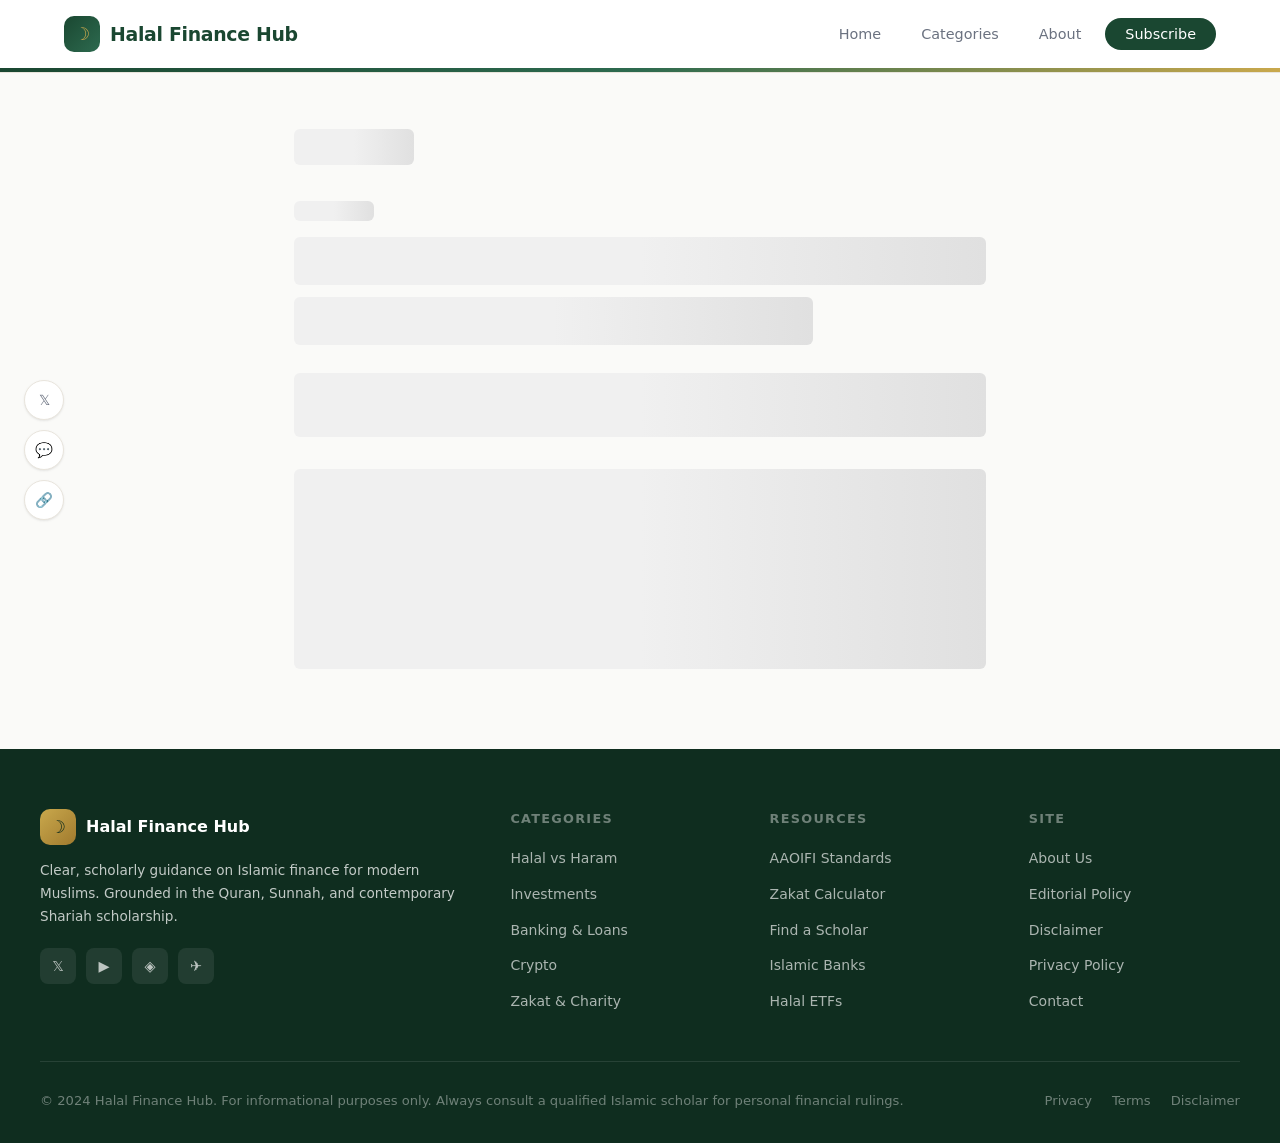
==== commit 1b31a1b1: "Update article.html" ====
--- a/article.html
+++ b/article.html
@@ -6,7 +6,7 @@
   <title>Article — Halal Finance Hub</title>
   <meta name="description" content="In-depth Islamic finance guidance from Halal Finance Hub." />
   <meta name="theme-color" content="#1a4731" />
- <link rel="stylesheet" href="style.css"> ✅
+ <link rel="stylesheet" href="style.css"> 
   <style>
     /* Article page-specific overrides */
     .article-page-wrapper {
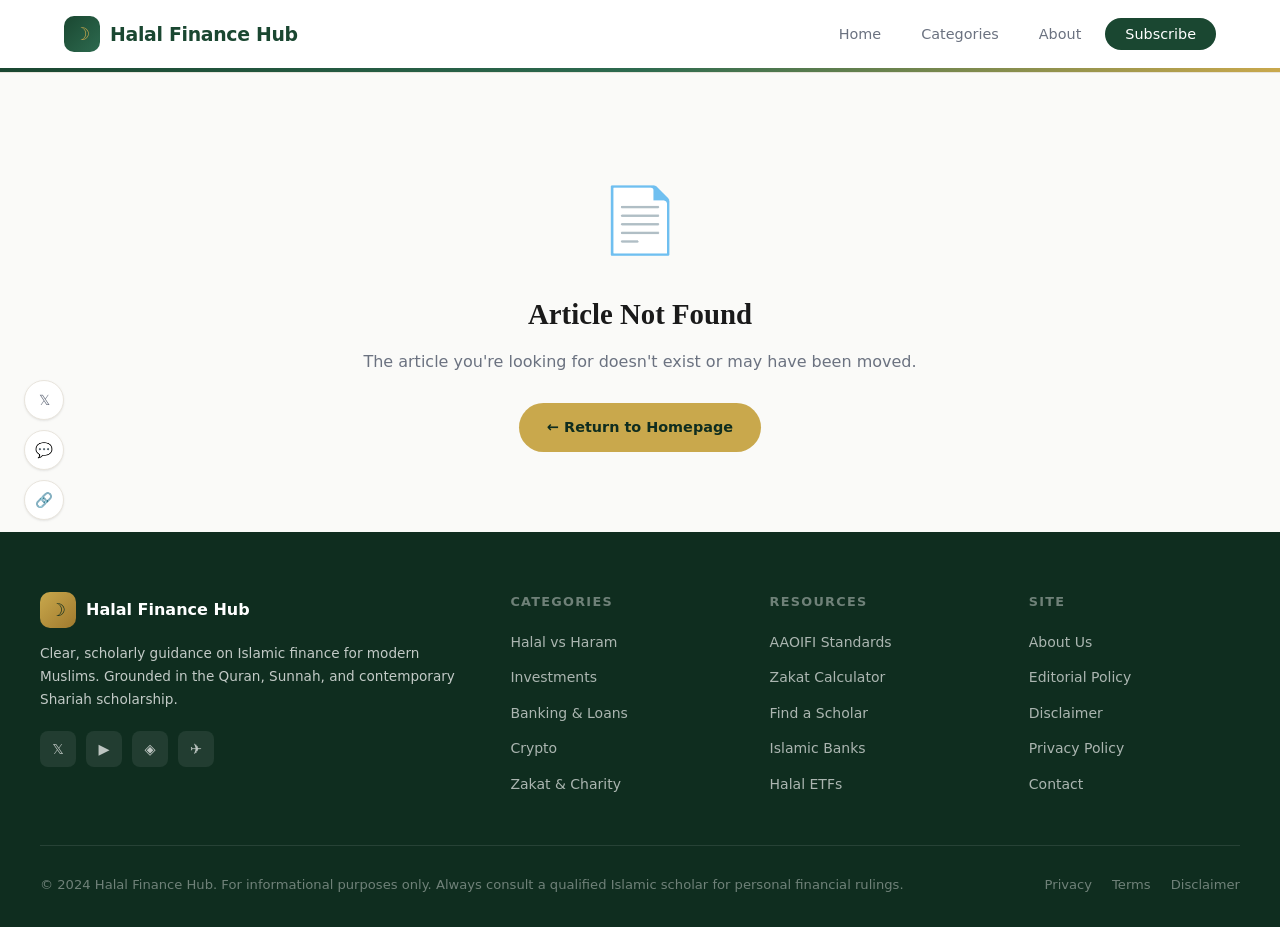
==== commit 491df30b: "Update article.html" ====
--- a/article.html
+++ b/article.html
@@ -277,7 +277,7 @@
 
   </div><!-- /.article-page-wrapper -->
 
-  <script src="js/script.js"></script>
+  <script src="script.js"></script>
   <script>
     /* ============ READING PROGRESS BAR ============ */
     (function() {
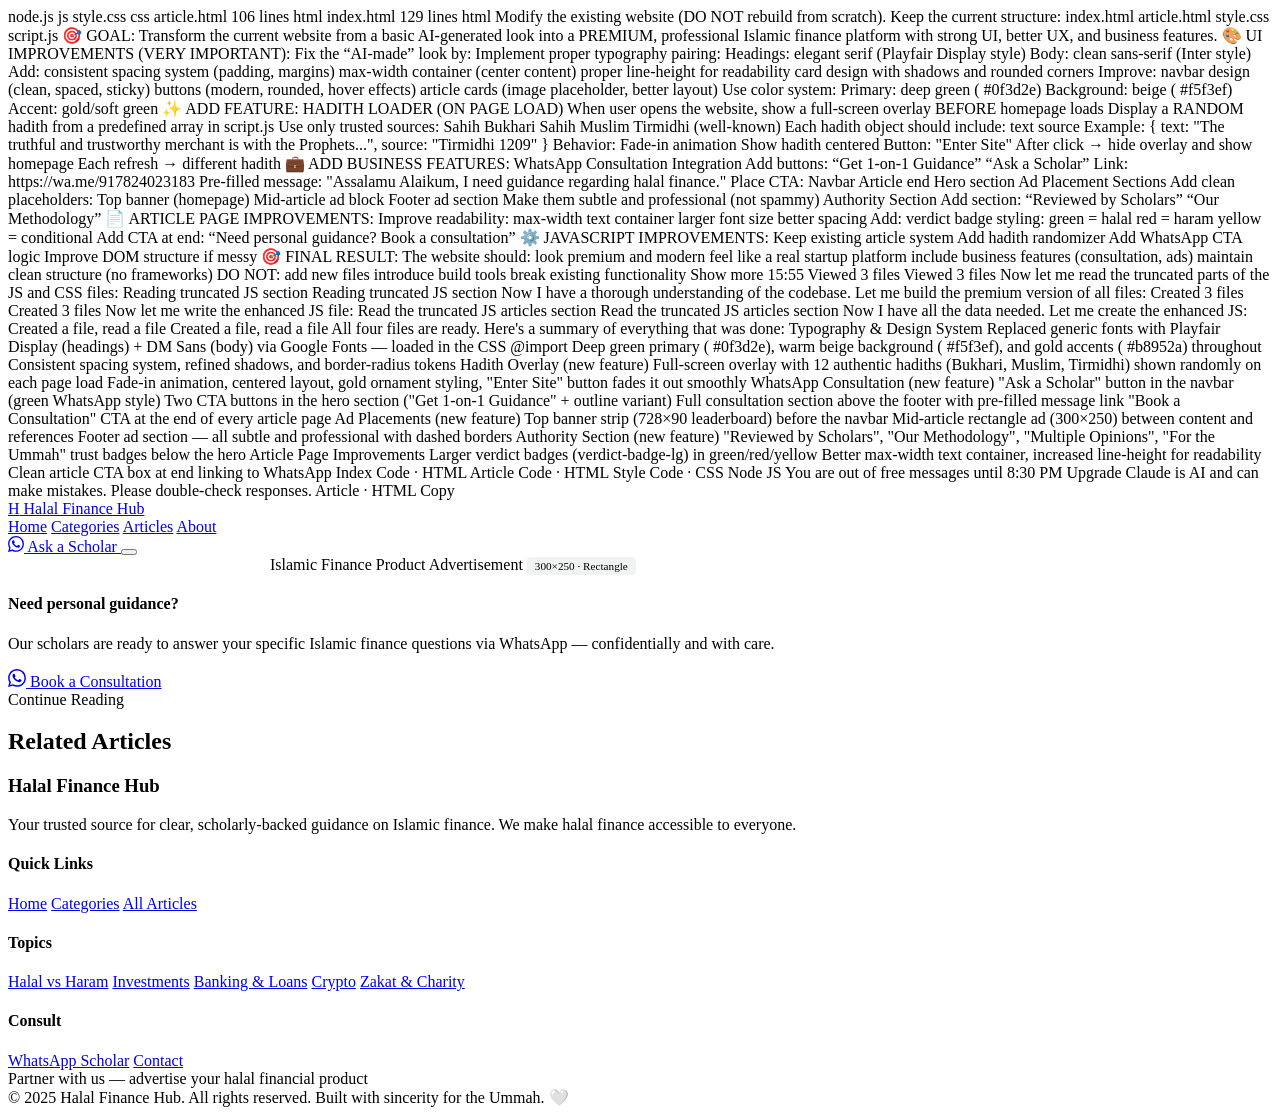
==== commit 84bee3a9: "Update article.html" ====
--- a/article.html
+++ b/article.html
@@ -1,379 +1,361 @@
+
+
+node.js
+js
+
+
+style.css
+css
+
+
+article.html
+106 lines
+
+html
+
+
+index.html
+129 lines
+
+html
+
+Modify the existing website (DO NOT rebuild from scratch).
+Keep the current structure:
+
+index.html
+article.html
+style.css
+script.js
+🎯 GOAL: Transform the current website from a basic AI-generated look into a PREMIUM, professional Islamic finance platform with strong UI, better UX, and business features.
+🎨 UI IMPROVEMENTS (VERY IMPORTANT):
+Fix the “AI-made” look by:
+
+Implement proper typography pairing:
+Headings: elegant serif (Playfair Display style)
+Body: clean sans-serif (Inter style)
+Add:
+consistent spacing system (padding, margins)
+max-width container (center content)
+proper line-height for readability
+card design with shadows and rounded corners
+Improve:
+navbar design (clean, spaced, sticky)
+buttons (modern, rounded, hover effects)
+article cards (image placeholder, better layout)
+Use color system:
+ 
+Primary: deep green (
+#0f3d2e)
+Background: beige (
+#f5f3ef)
+Accent: gold/soft green ✨ ADD FEATURE: HADITH LOADER (ON PAGE LOAD)
+
+When user opens the website, show a full-screen overlay BEFORE homepage loads
+Display a RANDOM hadith from a predefined array in script.js
+Use only trusted sources:
+
+Sahih Bukhari
+Sahih Muslim
+Tirmidhi (well-known)
+Each hadith object should include:
+
+text
+source
+Example: { text: "The truthful and trustworthy merchant is with the Prophets...", source: "Tirmidhi 1209" }
+Behavior:
+
+Fade-in animation
+Show hadith centered
+Button: "Enter Site"
+After click → hide overlay and show homepage
+Each refresh → different hadith
+💼 ADD BUSINESS FEATURES:
+
+WhatsApp Consultation Integration
+Add buttons:
+
+“Get 1-on-1 Guidance”
+“Ask a Scholar”
+Link: https://wa.me/917824023183
+Pre-filled message: "Assalamu Alaikum, I need guidance regarding halal finance."
+Place CTA:
+
+Navbar
+Article end
+Hero section
+
+Ad Placement Sections
+Add clean placeholders:
+
+Top banner (homepage)
+Mid-article ad block
+Footer ad section
+Make them subtle and professional (not spammy)
+
+Authority Section
+Add section:
+
+“Reviewed by Scholars”
+“Our Methodology”
+📄 ARTICLE PAGE IMPROVEMENTS:
+
+Improve readability:
+max-width text container
+larger font size
+better spacing
+Add:
+verdict badge styling:
+green = halal
+red = haram
+yellow = conditional
+Add CTA at end: “Need personal guidance? Book a consultation”
+⚙️ JAVASCRIPT IMPROVEMENTS:
+
+Keep existing article system
+Add hadith randomizer
+Add WhatsApp CTA logic
+Improve DOM structure if messy
+🎯 FINAL RESULT:
+The website should:
+
+look premium and modern
+feel like a real startup platform
+include business features (consultation, ads)
+maintain clean structure (no frameworks)
+DO NOT:
+
+add new files
+introduce build tools
+break existing functionality
+Show more
+15:55
+
+Viewed 3 files
+Viewed 3 files
+Now let me read the truncated parts of the JS and CSS files:
+
+
+Reading truncated JS section
+Reading truncated JS section
+Now I have a thorough understanding of the codebase. Let me build the premium version of all files:
+
+
+Created 3 files
+Created 3 files
+Now let me write the enhanced JS file:
+
+
+Read the truncated JS articles section
+Read the truncated JS articles section
+Now I have all the data needed. Let me create the enhanced JS:
+
+
+Created a file, read a file
+Created a file, read a file
+All four files are ready. Here's a summary of everything that was done:
+
+Typography & Design System
+
+Replaced generic fonts with Playfair Display (headings) + DM Sans (body) via Google Fonts — loaded in the CSS @import
+Deep green primary (
+#0f3d2e), warm beige background (
+#f5f3ef), and gold accents (
+#b8952a) throughout
+Consistent spacing system, refined shadows, and border-radius tokens
+Hadith Overlay (new feature)
+
+Full-screen overlay with 12 authentic hadiths (Bukhari, Muslim, Tirmidhi) shown randomly on each page load
+Fade-in animation, centered layout, gold ornament styling, "Enter Site" button fades it out smoothly
+WhatsApp Consultation (new feature)
+
+"Ask a Scholar" button in the navbar (green WhatsApp style)
+Two CTA buttons in the hero section ("Get 1-on-1 Guidance" + outline variant)
+Full consultation section above the footer with pre-filled message link
+"Book a Consultation" CTA at the end of every article page
+Ad Placements (new feature)
+
+Top banner strip (728×90 leaderboard) before the navbar
+Mid-article rectangle ad (300×250) between content and references
+Footer ad section — all subtle and professional with dashed borders
+Authority Section (new feature)
+
+"Reviewed by Scholars", "Our Methodology", "Multiple Opinions", "For the Ummah" trust badges below the hero
+Article Page Improvements
+
+Larger verdict badges (verdict-badge-lg) in green/red/yellow
+Better max-width text container, increased line-height for readability
+Clean article CTA box at end linking to WhatsApp
+
+Index
+Code · HTML 
+
+Article
+Code · HTML 
+
+Style
+Code · CSS 
+
+Node
+JS 
+
+You are out of free messages until 8:30 PM
+Upgrade
+
+
+
+Claude is AI and can make mistakes. Please double-check responses.
+Article · HTML
+Copy
+
 <!DOCTYPE html>
 <html lang="en">
 <head>
-  <meta charset="UTF-8" />
-  <meta name="viewport" content="width=device-width, initial-scale=1.0" />
+  <meta charset="UTF-8">
+  <meta name="viewport" content="width=device-width, initial-scale=1.0">
   <title>Article — Halal Finance Hub</title>
-  <meta name="description" content="In-depth Islamic finance guidance from Halal Finance Hub." />
-  <meta name="theme-color" content="#1a4731" />
- <link rel="stylesheet" href="style.css"> 
-  <style>
-    /* Article page-specific overrides */
-    .article-page-wrapper {
-      min-height: 100vh;
-      display: flex;
-      flex-direction: column;
-    }
-
-    .article-page-wrapper main {
-      flex: 1;
-    }
-
-    /* Progress bar */
-    .reading-progress {
-      position: fixed;
-      top: 0;
-      left: 0;
-      height: 3px;
-      background: linear-gradient(90deg, var(--color-primary), var(--color-accent));
-      width: 0%;
-      z-index: 200;
-      transition: width 0.1s linear;
-      border-radius: 0 2px 2px 0;
-    }
-
-    /* Article header decorative bar */
-    .article-header-bar {
-      height: 4px;
-      background: linear-gradient(90deg, var(--color-primary), var(--color-primary-light), var(--color-accent));
-    }
-
-    /* Sticky share bar */
-    .share-bar {
-      position: fixed;
-      left: 24px;
-      top: 50%;
-      transform: translateY(-50%);
-      display: flex;
-      flex-direction: column;
-      gap: 10px;
-      z-index: 50;
-    }
-
-    .share-btn {
-      width: 40px;
-      height: 40px;
-      border-radius: 50%;
-      background: white;
-      border: 1.5px solid var(--color-border);
-      display: flex;
-      align-items: center;
-      justify-content: center;
-      cursor: pointer;
-      font-size: 0.9rem;
-      color: var(--color-text-muted);
-      transition: var(--transition);
-      box-shadow: var(--shadow-sm);
-    }
-
-    .share-btn:hover {
-      background: var(--color-primary);
-      color: white;
-      border-color: var(--color-primary);
-      transform: scale(1.1);
-    }
-
-    .share-btn.copied {
-      background: #10b981;
-      color: white;
-      border-color: #10b981;
-    }
-
-    /* Table of contents (auto-generated) */
-    .toc-sidebar {
-      position: fixed;
-      right: 24px;
-      top: 50%;
-      transform: translateY(-50%);
-      max-width: 200px;
-      display: none;
-    }
-
-    @media (min-width: 1400px) {
-      .toc-sidebar { display: block; }
-    }
-
-    .toc-title {
-      font-size: 0.72rem;
-      font-weight: 700;
-      letter-spacing: 0.1em;
-      text-transform: uppercase;
-      color: var(--color-text-light);
-      margin-bottom: 10px;
-    }
-
-    .toc-list {
-      display: flex;
-      flex-direction: column;
-      gap: 6px;
-    }
-
-    .toc-item {
-      font-size: 0.78rem;
-      color: var(--color-text-muted);
-      cursor: pointer;
-      padding: 4px 0;
-      border-left: 2px solid var(--color-border);
-      padding-left: 10px;
-      transition: var(--transition-fast);
-      line-height: 1.4;
-    }
-
-    .toc-item:hover,
-    .toc-item.active {
-      color: var(--color-primary);
-      border-left-color: var(--color-primary);
-    }
-
-    /* Mobile share-bar hidden on small screens */
-    @media (max-width: 1100px) {
-      .share-bar { display: none; }
-    }
-
-    /* Smooth scrollto article anchor */
-    .article-page {
-      max-width: 740px;
-    }
-
-    /* Loading skeleton */
-    .skeleton {
-      background: linear-gradient(90deg, #f0f0f0 25%, #e0e0e0 50%, #f0f0f0 75%);
-      background-size: 200% 100%;
-      animation: shimmer 1.5s infinite;
-      border-radius: 6px;
-    }
-
-    @keyframes shimmer {
-      0% { background-position: -200% 0; }
-      100% { background-position: 200% 0; }
-    }
-
-    /* Print styles */
-    @media print {
-      .navbar, .reading-progress, .share-bar, .related-section, .back-btn { display: none !important; }
-      .article-page { max-width: 100%; padding: 0; }
-      .article-content { font-size: 11pt; }
-    }
-  </style>
+  <meta name="description" content="Read in-depth articles on Islamic finance topics at Halal Finance Hub.">
+  <link rel="stylesheet" href="css/styles.css">
 </head>
-<body class="article-page-body">
-
-  <!-- Reading Progress Bar -->
-  <div class="reading-progress" id="reading-progress" role="progressbar" aria-hidden="true"></div>
-
-  <div class="article-page-wrapper">
-
-    <!-- ============ NAVBAR ============ -->
-    <nav class="navbar" role="navigation" aria-label="Main navigation">
-      <div class="nav-container">
-        <a href="index.html" class="nav-logo" aria-label="Halal Finance Hub Home">
-          <div class="nav-logo-icon" aria-hidden="true">☽</div>
-          Halal Finance Hub
+<body>
+ 
+  <!-- ====== NAVBAR ====== -->
+  <nav class="navbar">
+    <div class="container">
+      <a href="index.html" class="navbar-logo">
+        <span class="logo-icon">H</span>
+        Halal Finance Hub
+      </a>
+      <div class="navbar-links">
+        <a href="index.html">Home</a>
+        <a href="index.html#categories">Categories</a>
+        <a href="index.html#latest">Articles</a>
+        <a href="index.html#about">About</a>
+      </div>
+      <div class="navbar-right">
+        <a href="https://wa.me/917824023183?text=Assalamu%20Alaikum%2C%20I%20need%20guidance%20regarding%20halal%20finance."
+           class="navbar-whatsapp-btn"
+           target="_blank" rel="noopener noreferrer">
+          <svg width="16" height="16" viewBox="0 0 24 24" fill="currentColor">
+            <path d="M17.472 14.382c-.297-.149-1.758-.867-2.03-.967-.273-.099-.471-.148-.67.15-.197.297-.767.966-.94 1.164-.173.199-.347.223-.644.075-.297-.15-1.255-.463-2.39-1.475-.883-.788-1.48-1.761-1.653-2.059-.173-.297-.018-.458.13-.606.134-.133.298-.347.446-.52.149-.174.198-.298.298-.497.099-.198.05-.371-.025-.52-.075-.149-.669-1.612-.916-2.207-.242-.579-.487-.5-.669-.51-.173-.008-.371-.01-.57-.01-.198 0-.52.074-.792.372-.272.297-1.04 1.016-1.04 2.479 0 1.462 1.065 2.875 1.213 3.074.149.198 2.096 3.2 5.077 4.487.709.306 1.262.489 1.694.625.712.227 1.36.195 1.871.118.571-.085 1.758-.719 2.006-1.413.248-.694.248-1.289.173-1.413-.074-.124-.272-.198-.57-.347m-5.421 7.403h-.004a9.87 9.87 0 01-5.031-1.378l-.361-.214-3.741.982.998-3.648-.235-.374a9.86 9.86 0 01-1.51-5.26c.001-5.45 4.436-9.884 9.888-9.884 2.64 0 5.122 1.03 6.988 2.898a9.825 9.825 0 012.893 6.994c-.003 5.45-4.437 9.884-9.885 9.884m8.413-18.297A11.815 11.815 0 0012.05 0C5.495 0 .16 5.335.157 11.892c0 2.096.547 4.142 1.588 5.945L.057 24l6.305-1.654a11.882 11.882 0 005.683 1.448h.005c6.554 0 11.89-5.335 11.893-11.893a11.821 11.821 0 00-3.48-8.413z"/>
+          </svg>
+          <span>Ask a Scholar</span>
         </a>
-
-        <ul class="nav-links" id="nav-links" role="list">
-          <li><a href="index.html">Home</a></li>
-          <li><a href="index.html#categories">Categories</a></li>
-          <li><a href="index.html#about">About</a></li>
-          <li><a href="index.html#newsletter" class="nav-cta">Subscribe</a></li>
-        </ul>
-
-        <button class="nav-hamburger" id="nav-hamburger" aria-label="Toggle navigation menu" aria-expanded="false">
-          <span></span>
-          <span></span>
-          <span></span>
+        <button class="navbar-toggle" aria-label="Toggle navigation">
+          <span></span><span></span><span></span>
         </button>
       </div>
-      <!-- Decorative bar below nav for article page -->
-      <div class="article-header-bar"></div>
-    </nav>
-
-    <!-- ============ STICKY SHARE BAR ============ -->
-    <div class="share-bar" aria-label="Share article">
-      <button class="share-btn" onclick="shareArticle('twitter')" title="Share on Twitter" aria-label="Share on Twitter">𝕏</button>
-      <button class="share-btn" onclick="shareArticle('whatsapp')" title="Share on WhatsApp" aria-label="Share on WhatsApp">💬</button>
-      <button class="share-btn" onclick="copyLink()" title="Copy link" id="copy-btn" aria-label="Copy article link">🔗</button>
-    </div>
-
-    <!-- ============ MAIN CONTENT ============ -->
-    <main>
-      <div id="article-container" style="padding-top: 16px;">
-        <!-- Skeleton loader while JS renders -->
-        <div class="article-page" style="max-width: 740px; margin: 0 auto; padding: 40px 24px 80px;">
-          <div class="skeleton" style="width:120px;height:36px;margin-bottom:36px;"></div>
-          <div class="skeleton" style="width:80px;height:20px;margin-bottom:16px;"></div>
-          <div class="skeleton" style="width:100%;height:48px;margin-bottom:12px;"></div>
-          <div class="skeleton" style="width:75%;height:48px;margin-bottom:28px;"></div>
-          <div class="skeleton" style="width:100%;height:64px;margin-bottom:32px;"></div>
-          <div class="skeleton" style="width:100%;height:200px;"></div>
+    </div>
+  </nav>
+ 
+  <!-- ====== ARTICLE CONTENT ====== -->
+  <article class="article-page" id="article-page-content">
+    <header class="article-header" id="article-header">
+      <!-- Rendered by JS -->
+    </header>
+ 
+    <div class="article-content" id="article-content">
+      <!-- Rendered by JS -->
+    </div>
+ 
+    <!-- Mid-article Ad -->
+    <div style="max-width: var(--article-max, 740px); margin: 0 auto; padding: 0 28px;">
+      <div class="ad-banner ad-mid-article">
+        <span class="ad-placeholder-text">Islamic Finance Product Advertisement</span>
+        <span class="ad-size" style="font-size:0.7rem;color:var(--clr-text-light);background:rgba(15,61,46,0.06);padding:3px 8px;border-radius:4px;">300×250 · Rectangle</span>
+      </div>
+    </div>
+ 
+    <div class="references-section" id="article-references">
+      <!-- Rendered by JS -->
+    </div>
+  </article>
+ 
+  <!-- ====== ARTICLE CTA ====== -->
+  <div class="article-cta-box" id="article-cta">
+    <div class="article-cta-inner">
+      <div class="article-cta-text">
+        <h4>Need personal guidance?</h4>
+        <p>Our scholars are ready to answer your specific Islamic finance questions via WhatsApp — confidentially and with care.</p>
+      </div>
+      <a href="https://wa.me/917824023183?text=Assalamu%20Alaikum%2C%20I%20need%20guidance%20regarding%20halal%20finance."
+         class="whatsapp-btn" target="_blank" rel="noopener noreferrer">
+        <svg width="18" height="18" viewBox="0 0 24 24" fill="currentColor"><path d="M17.472 14.382c-.297-.149-1.758-.867-2.03-.967-.273-.099-.471-.148-.67.15-.197.297-.767.966-.94 1.164-.173.199-.347.223-.644.075-.297-.15-1.255-.463-2.39-1.475-.883-.788-1.48-1.761-1.653-2.059-.173-.297-.018-.458.13-.606.134-.133.298-.347.446-.52.149-.174.198-.298.298-.497.099-.198.05-.371-.025-.52-.075-.149-.669-1.612-.916-2.207-.242-.579-.487-.5-.669-.51-.173-.008-.371-.01-.57-.01-.198 0-.52.074-.792.372-.272.297-1.04 1.016-1.04 2.479 0 1.462 1.065 2.875 1.213 3.074.149.198 2.096 3.2 5.077 4.487.709.306 1.262.489 1.694.625.712.227 1.36.195 1.871.118.571-.085 1.758-.719 2.006-1.413.248-.694.248-1.289.173-1.413-.074-.124-.272-.198-.57-.347m-5.421 7.403h-.004a9.87 9.87 0 01-5.031-1.378l-.361-.214-3.741.982.998-3.648-.235-.374a9.86 9.86 0 01-1.51-5.26c.001-5.45 4.436-9.884 9.888-9.884 2.64 0 5.122 1.03 6.988 2.898a9.825 9.825 0 012.893 6.994c-.003 5.45-4.437 9.884-9.885 9.884m8.413-18.297A11.815 11.815 0 0012.05 0C5.495 0 .16 5.335.157 11.892c0 2.096.547 4.142 1.588 5.945L.057 24l6.305-1.654a11.882 11.882 0 005.683 1.448h.005c6.554 0 11.89-5.335 11.893-11.893a11.821 11.821 0 00-3.48-8.413z"/></svg>
+        Book a Consultation
+      </a>
+    </div>
+  </div>
+ 
+  <!-- ====== NOT FOUND ====== -->
+  <div class="not-found" id="not-found" style="display: none;">
+    <div class="container">
+      <h1>Article Not Found</h1>
+      <p>Sorry, the article you're looking for doesn't exist or may have been moved.</p>
+      <a href="index.html">
+        <span>←</span> Back to Home
+      </a>
+    </div>
+  </div>
+ 
+  <!-- ====== RELATED ARTICLES ====== -->
+  <section class="related-section" id="related-articles">
+    <div class="container">
+      <div class="section-header">
+        <span class="section-label">Continue Reading</span>
+        <h2 class="section-title">Related Articles</h2>
+        <div class="section-divider"></div>
+      </div>
+      <div class="related-grid">
+        <!-- Rendered by JS -->
+      </div>
+    </div>
+  </section>
+ 
+  <!-- ====== FOOTER ====== -->
+  <footer class="footer">
+    <div class="container">
+      <div class="footer-top">
+        <div class="footer-brand">
+          <h3>Halal Finance Hub</h3>
+          <p>Your trusted source for clear, scholarly-backed guidance on Islamic finance. We make halal finance accessible to everyone.</p>
         </div>
-      </div>
-    </main>
-
-    <!-- ============ FOOTER ============ -->
-    <footer class="footer" role="contentinfo">
-      <div class="footer-grid">
-        <div>
-          <div class="footer-brand-logo">
-            <div class="nav-logo-icon" aria-hidden="true">☽</div>
-            <span class="footer-brand-name">Halal Finance Hub</span>
-          </div>
-          <p class="footer-brand-desc">
-            Clear, scholarly guidance on Islamic finance for modern Muslims. Grounded in the Quran, Sunnah, and contemporary Shariah scholarship.
-          </p>
-          <div class="footer-social" aria-label="Social media links">
-            <a href="#" aria-label="Twitter">𝕏</a>
-            <a href="#" aria-label="YouTube">▶</a>
-            <a href="#" aria-label="Instagram">◈</a>
-            <a href="#" aria-label="Telegram">✈</a>
-          </div>
+        <div class="footer-links-group">
+          <h4>Quick Links</h4>
+          <a href="index.html">Home</a>
+          <a href="index.html#categories">Categories</a>
+          <a href="index.html#latest">All Articles</a>
         </div>
-
-        <div>
-          <div class="footer-col-title">Categories</div>
-          <ul class="footer-links" role="list">
-            <li><a href="index.html#categories">Halal vs Haram</a></li>
-            <li><a href="index.html#categories">Investments</a></li>
-            <li><a href="index.html#categories">Banking & Loans</a></li>
-            <li><a href="index.html#categories">Crypto</a></li>
-            <li><a href="index.html#categories">Zakat & Charity</a></li>
-          </ul>
+        <div class="footer-links-group">
+          <h4>Topics</h4>
+          <a href="index.html#latest">Halal vs Haram</a>
+          <a href="index.html#latest">Investments</a>
+          <a href="index.html#latest">Banking & Loans</a>
+          <a href="index.html#latest">Crypto</a>
+          <a href="index.html#latest">Zakat & Charity</a>
         </div>
-
-        <div>
-          <div class="footer-col-title">Resources</div>
-          <ul class="footer-links" role="list">
-            <li><a href="#">AAOIFI Standards</a></li>
-            <li><a href="#">Zakat Calculator</a></li>
-            <li><a href="#">Find a Scholar</a></li>
-            <li><a href="#">Islamic Banks</a></li>
-            <li><a href="#">Halal ETFs</a></li>
-          </ul>
+        <div class="footer-links-group">
+          <h4>Consult</h4>
+          <a href="https://wa.me/917824023183?text=Assalamu%20Alaikum%2C%20I%20need%20guidance%20regarding%20halal%20finance." target="_blank">WhatsApp Scholar</a>
+          <a href="index.html#about">Contact</a>
         </div>
-
-        <div>
-          <div class="footer-col-title">Site</div>
-          <ul class="footer-links" role="list">
-            <li><a href="index.html#about">About Us</a></li>
-            <li><a href="#">Editorial Policy</a></li>
-            <li><a href="#">Disclaimer</a></li>
-            <li><a href="#">Privacy Policy</a></li>
-            <li><a href="#">Contact</a></li>
-          </ul>
-        </div>
-      </div>
-
+      </div>
+      <!-- Footer Ad -->
+      <div class="ad-banner ad-footer">
+        <span class="ad-placeholder-text">Partner with us — advertise your halal financial product</span>
+      </div>
       <div class="footer-bottom">
-        <p class="footer-bottom-text">
-          © 2024 Halal Finance Hub. For informational purposes only. Always consult a qualified Islamic scholar for personal financial rulings.
-        </p>
-        <div class="footer-bottom-links">
-          <a href="#">Privacy</a>
-          <a href="#">Terms</a>
-          <a href="#">Disclaimer</a>
-        </div>
-      </div>
-    </footer>
-
-  </div><!-- /.article-page-wrapper -->
-
-  <script src="script.js"></script>
-  <script>
-    /* ============ READING PROGRESS BAR ============ */
-    (function() {
-      const progressBar = document.getElementById('reading-progress');
-      if (!progressBar) return;
-
-      function updateProgress() {
-        const scrollTop = window.scrollY;
-        const docHeight = document.documentElement.scrollHeight - window.innerHeight;
-        const progress = docHeight > 0 ? (scrollTop / docHeight) * 100 : 0;
-        progressBar.style.width = Math.min(progress, 100) + '%';
-      }
-
-      window.addEventListener('scroll', updateProgress, { passive: true });
-      updateProgress();
-    })();
-
-    /* ============ SHARE FUNCTIONS ============ */
-    function shareArticle(platform) {
-      const url = encodeURIComponent(window.location.href);
-      const title = encodeURIComponent(document.title);
-
-      const links = {
-        twitter: `https://twitter.com/intent/tweet?url=${url}&text=${title}&via=HalalFinanceHub`,
-        whatsapp: `https://wa.me/?text=${title}%20${url}`
-      };
-
-      if (links[platform]) {
-        window.open(links[platform], '_blank', 'noopener,noreferrer,width=600,height=450');
-      }
-    }
-
-    function copyLink() {
-      const copyBtn = document.getElementById('copy-btn');
-      navigator.clipboard.writeText(window.location.href).then(() => {
-        if (copyBtn) {
-          copyBtn.classList.add('copied');
-          copyBtn.textContent = '✓';
-          setTimeout(() => {
-            copyBtn.classList.remove('copied');
-            copyBtn.textContent = '🔗';
-          }, 2500);
-        }
-      }).catch(() => {
-        // Fallback for older browsers
-        const ta = document.createElement('textarea');
-        ta.value = window.location.href;
-        ta.style.position = 'fixed';
-        ta.style.opacity = '0';
-        document.body.appendChild(ta);
-        ta.select();
-        document.execCommand('copy');
-        document.body.removeChild(ta);
-      });
-    }
-
-    /* ============ TABLE OF CONTENTS ============ */
-    function buildTOC() {
-      const headings = document.querySelectorAll('.article-content h2');
-      const tocList = document.querySelector('.toc-list');
-      if (!tocList || headings.length < 2) return;
-
-      headings.forEach((h, i) => {
-        if (!h.id) h.id = `section-${i}`;
-        const item = document.createElement('div');
-        item.className = 'toc-item';
-        item.textContent = h.textContent;
-        item.addEventListener('click', () => {
-          h.scrollIntoView({ behavior: 'smooth', block: 'start' });
-        });
-        tocList.appendChild(item);
-      });
-
-      // Highlight active TOC item on scroll
-      const observer = new IntersectionObserver((entries) => {
-        entries.forEach(entry => {
-          if (entry.isIntersecting) {
-            const idx = Array.from(headings).indexOf(entry.target);
-            document.querySelectorAll('.toc-item').forEach((item, i) => {
-              item.classList.toggle('active', i === idx);
-            });
-          }
-        });
-      }, { rootMargin: '-20% 0px -60% 0px' });
-
-      headings.forEach(h => observer.observe(h));
-    }
-
-    // Build TOC after article renders
-    const tocObserver = new MutationObserver(() => {
-      if (document.querySelector('.article-content')) {
-        tocObserver.disconnect();
-        setTimeout(buildTOC, 100);
-      }
-    });
-    tocObserver.observe(document.getElementById('article-container'), { childList: true, subtree: true });
-  </script>
+        <span>&copy; 2025 Halal Finance Hub. All rights reserved.</span>
+        <span>Built with sincerity for the Ummah. 🤍</span>
+      </div>
+    </div>
+  </footer>
+ 
+  <script src="js/script.js"></script>
 </body>
 </html>
+ 
+
+
+
+
+
+
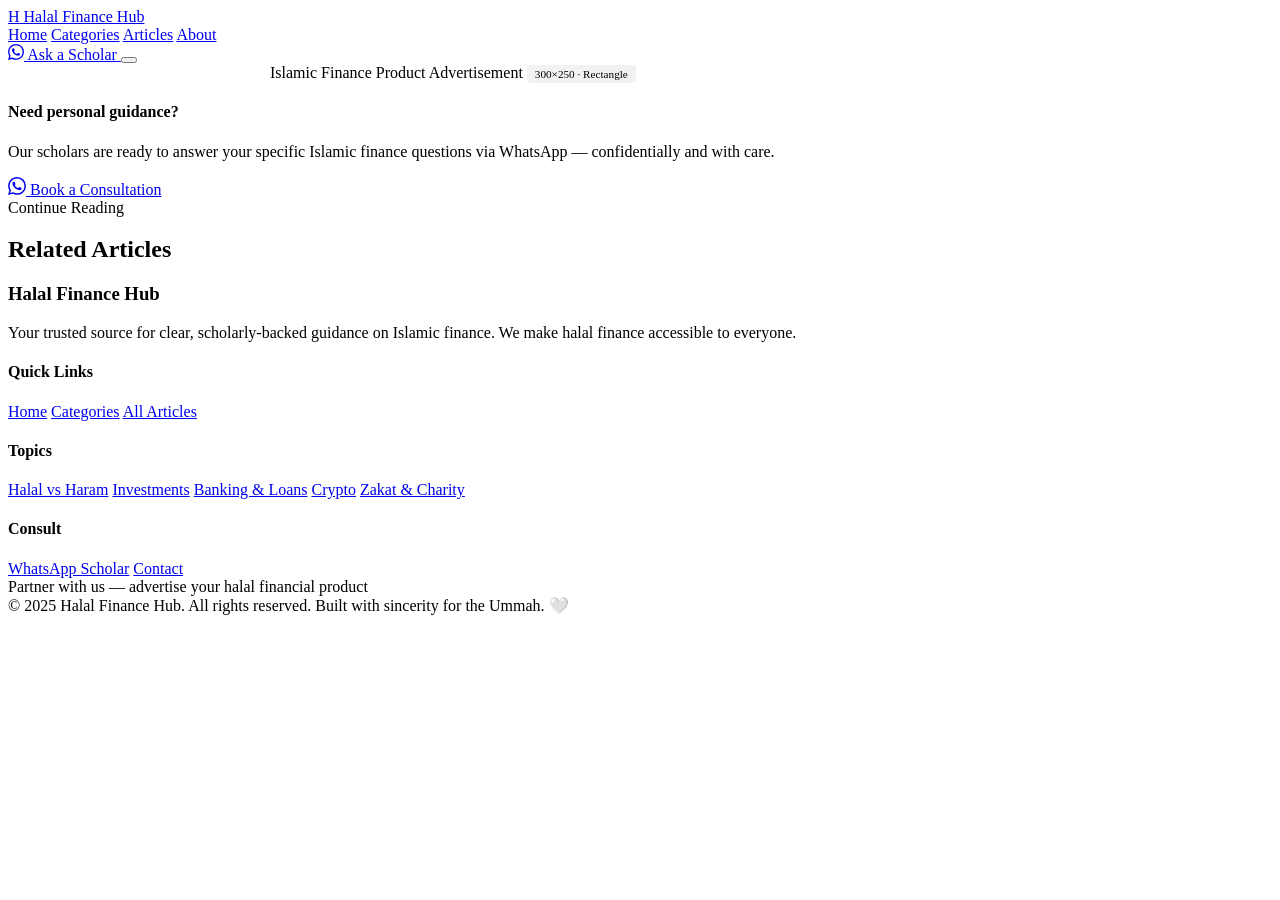
==== commit f57c487a: "Update article.html" ====
--- a/article.html
+++ b/article.html
@@ -1,212 +1,3 @@
-
-
-node.js
-js
-
-
-style.css
-css
-
-
-article.html
-106 lines
-
-html
-
-
-index.html
-129 lines
-
-html
-
-Modify the existing website (DO NOT rebuild from scratch).
-Keep the current structure:
-
-index.html
-article.html
-style.css
-script.js
-🎯 GOAL: Transform the current website from a basic AI-generated look into a PREMIUM, professional Islamic finance platform with strong UI, better UX, and business features.
-🎨 UI IMPROVEMENTS (VERY IMPORTANT):
-Fix the “AI-made” look by:
-
-Implement proper typography pairing:
-Headings: elegant serif (Playfair Display style)
-Body: clean sans-serif (Inter style)
-Add:
-consistent spacing system (padding, margins)
-max-width container (center content)
-proper line-height for readability
-card design with shadows and rounded corners
-Improve:
-navbar design (clean, spaced, sticky)
-buttons (modern, rounded, hover effects)
-article cards (image placeholder, better layout)
-Use color system:
- 
-Primary: deep green (
-#0f3d2e)
-Background: beige (
-#f5f3ef)
-Accent: gold/soft green ✨ ADD FEATURE: HADITH LOADER (ON PAGE LOAD)
-
-When user opens the website, show a full-screen overlay BEFORE homepage loads
-Display a RANDOM hadith from a predefined array in script.js
-Use only trusted sources:
-
-Sahih Bukhari
-Sahih Muslim
-Tirmidhi (well-known)
-Each hadith object should include:
-
-text
-source
-Example: { text: "The truthful and trustworthy merchant is with the Prophets...", source: "Tirmidhi 1209" }
-Behavior:
-
-Fade-in animation
-Show hadith centered
-Button: "Enter Site"
-After click → hide overlay and show homepage
-Each refresh → different hadith
-💼 ADD BUSINESS FEATURES:
-
-WhatsApp Consultation Integration
-Add buttons:
-
-“Get 1-on-1 Guidance”
-“Ask a Scholar”
-Link: https://wa.me/917824023183
-Pre-filled message: "Assalamu Alaikum, I need guidance regarding halal finance."
-Place CTA:
-
-Navbar
-Article end
-Hero section
-
-Ad Placement Sections
-Add clean placeholders:
-
-Top banner (homepage)
-Mid-article ad block
-Footer ad section
-Make them subtle and professional (not spammy)
-
-Authority Section
-Add section:
-
-“Reviewed by Scholars”
-“Our Methodology”
-📄 ARTICLE PAGE IMPROVEMENTS:
-
-Improve readability:
-max-width text container
-larger font size
-better spacing
-Add:
-verdict badge styling:
-green = halal
-red = haram
-yellow = conditional
-Add CTA at end: “Need personal guidance? Book a consultation”
-⚙️ JAVASCRIPT IMPROVEMENTS:
-
-Keep existing article system
-Add hadith randomizer
-Add WhatsApp CTA logic
-Improve DOM structure if messy
-🎯 FINAL RESULT:
-The website should:
-
-look premium and modern
-feel like a real startup platform
-include business features (consultation, ads)
-maintain clean structure (no frameworks)
-DO NOT:
-
-add new files
-introduce build tools
-break existing functionality
-Show more
-15:55
-
-Viewed 3 files
-Viewed 3 files
-Now let me read the truncated parts of the JS and CSS files:
-
-
-Reading truncated JS section
-Reading truncated JS section
-Now I have a thorough understanding of the codebase. Let me build the premium version of all files:
-
-
-Created 3 files
-Created 3 files
-Now let me write the enhanced JS file:
-
-
-Read the truncated JS articles section
-Read the truncated JS articles section
-Now I have all the data needed. Let me create the enhanced JS:
-
-
-Created a file, read a file
-Created a file, read a file
-All four files are ready. Here's a summary of everything that was done:
-
-Typography & Design System
-
-Replaced generic fonts with Playfair Display (headings) + DM Sans (body) via Google Fonts — loaded in the CSS @import
-Deep green primary (
-#0f3d2e), warm beige background (
-#f5f3ef), and gold accents (
-#b8952a) throughout
-Consistent spacing system, refined shadows, and border-radius tokens
-Hadith Overlay (new feature)
-
-Full-screen overlay with 12 authentic hadiths (Bukhari, Muslim, Tirmidhi) shown randomly on each page load
-Fade-in animation, centered layout, gold ornament styling, "Enter Site" button fades it out smoothly
-WhatsApp Consultation (new feature)
-
-"Ask a Scholar" button in the navbar (green WhatsApp style)
-Two CTA buttons in the hero section ("Get 1-on-1 Guidance" + outline variant)
-Full consultation section above the footer with pre-filled message link
-"Book a Consultation" CTA at the end of every article page
-Ad Placements (new feature)
-
-Top banner strip (728×90 leaderboard) before the navbar
-Mid-article rectangle ad (300×250) between content and references
-Footer ad section — all subtle and professional with dashed borders
-Authority Section (new feature)
-
-"Reviewed by Scholars", "Our Methodology", "Multiple Opinions", "For the Ummah" trust badges below the hero
-Article Page Improvements
-
-Larger verdict badges (verdict-badge-lg) in green/red/yellow
-Better max-width text container, increased line-height for readability
-Clean article CTA box at end linking to WhatsApp
-
-Index
-Code · HTML 
-
-Article
-Code · HTML 
-
-Style
-Code · CSS 
-
-Node
-JS 
-
-You are out of free messages until 8:30 PM
-Upgrade
-
-
-
-Claude is AI and can make mistakes. Please double-check responses.
-Article · HTML
-Copy
-
 <!DOCTYPE html>
 <html lang="en">
 <head>
@@ -217,7 +8,7 @@
   <link rel="stylesheet" href="css/styles.css">
 </head>
 <body>
- 
+
   <!-- ====== NAVBAR ====== -->
   <nav class="navbar">
     <div class="container">
@@ -246,17 +37,17 @@
       </div>
     </div>
   </nav>
- 
+
   <!-- ====== ARTICLE CONTENT ====== -->
   <article class="article-page" id="article-page-content">
     <header class="article-header" id="article-header">
       <!-- Rendered by JS -->
     </header>
- 
+
     <div class="article-content" id="article-content">
       <!-- Rendered by JS -->
     </div>
- 
+
     <!-- Mid-article Ad -->
     <div style="max-width: var(--article-max, 740px); margin: 0 auto; padding: 0 28px;">
       <div class="ad-banner ad-mid-article">
@@ -264,12 +55,12 @@
         <span class="ad-size" style="font-size:0.7rem;color:var(--clr-text-light);background:rgba(15,61,46,0.06);padding:3px 8px;border-radius:4px;">300×250 · Rectangle</span>
       </div>
     </div>
- 
+
     <div class="references-section" id="article-references">
       <!-- Rendered by JS -->
     </div>
   </article>
- 
+
   <!-- ====== ARTICLE CTA ====== -->
   <div class="article-cta-box" id="article-cta">
     <div class="article-cta-inner">
@@ -284,7 +75,7 @@
       </a>
     </div>
   </div>
- 
+
   <!-- ====== NOT FOUND ====== -->
   <div class="not-found" id="not-found" style="display: none;">
     <div class="container">
@@ -295,7 +86,7 @@
       </a>
     </div>
   </div>
- 
+
   <!-- ====== RELATED ARTICLES ====== -->
   <section class="related-section" id="related-articles">
     <div class="container">
@@ -309,7 +100,7 @@
       </div>
     </div>
   </section>
- 
+
   <!-- ====== FOOTER ====== -->
   <footer class="footer">
     <div class="container">
@@ -348,14 +139,7 @@
       </div>
     </div>
   </footer>
- 
+
   <script src="js/script.js"></script>
 </body>
 </html>
- 
-
-
-
-
-
-
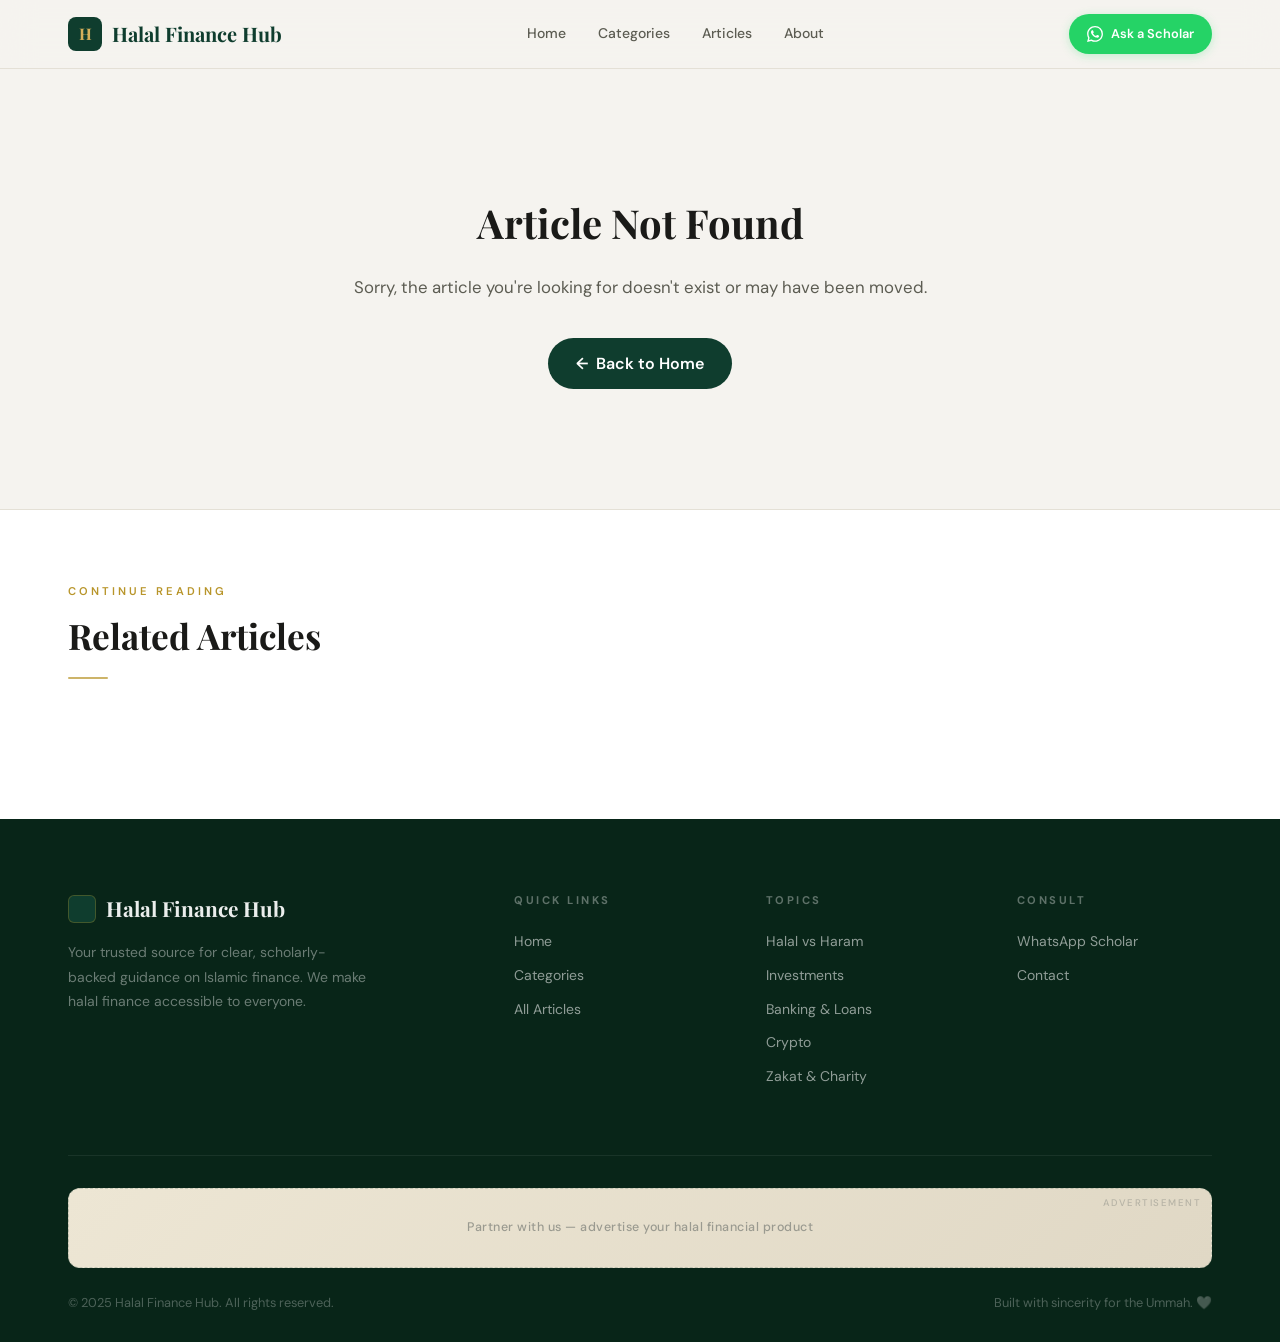
==== commit e42e41d4: "Update article.html" ====
--- a/article.html
+++ b/article.html
@@ -5,7 +5,7 @@
   <meta name="viewport" content="width=device-width, initial-scale=1.0">
   <title>Article — Halal Finance Hub</title>
   <meta name="description" content="Read in-depth articles on Islamic finance topics at Halal Finance Hub.">
-  <link rel="stylesheet" href="css/styles.css">
+  <link rel="stylesheet" href="style.css">
 </head>
 <body>
 
@@ -140,6 +140,6 @@
     </div>
   </footer>
 
-  <script src="js/script.js"></script>
+  <script src="script.js"></script>
 </body>
 </html>
--- a/style.css
+++ b/style.css
@@ -0,0 +1,1608 @@
+/* ============================================
+   HALAL FINANCE HUB — Premium CSS
+   ============================================ */
+
+@import url('https://fonts.googleapis.com/css2?family=Playfair+Display:ital,wght@0,400;0,600;0,700;0,900;1,400;1,600&family=DM+Sans:ital,opsz,wght@0,9..40,300;0,9..40,400;0,9..40,500;0,9..40,600;0,9..40,700;1,9..40,400&display=swap');
+
+/* --- CSS Variables --- */
+:root {
+  --clr-primary: #0f3d2e;
+  --clr-primary-dark: #082518;
+  --clr-primary-light: #1a6645;
+  --clr-primary-muted: #1a5c3e;
+  --clr-secondary: #f5f3ef;
+  --clr-beige: #ede6d4;
+  --clr-beige-dark: #e0d8c5;
+  --clr-accent-gold: #b8952a;
+  --clr-accent-gold-light: #d4af5a;
+  --clr-accent-gold-pale: #f7f0de;
+  --clr-white: #ffffff;
+  --clr-bg: #f5f3ef;
+  --clr-bg-card: #fdfcfa;
+  --clr-text: #1a1a18;
+  --clr-text-muted: #5c5c52;
+  --clr-text-light: #9a9a90;
+  --clr-border: #e4e0d6;
+  --clr-border-light: #eceae3;
+  --clr-halal: #176237;
+  --clr-haram: #a82828;
+  --clr-conditional: #9c6b10;
+  --clr-halal-bg: #eaf5ef;
+  --clr-haram-bg: #faeaea;
+  --clr-conditional-bg: #fef6e0;
+
+  --font-serif: 'Playfair Display', Georgia, serif;
+  --font-sans: 'DM Sans', -apple-system, BlinkMacSystemFont, sans-serif;
+
+  --shadow-xs: 0 1px 2px rgba(15,61,46,0.05);
+  --shadow-sm: 0 2px 8px rgba(15,61,46,0.07), 0 1px 3px rgba(0,0,0,0.04);
+  --shadow-md: 0 8px 24px rgba(15,61,46,0.10), 0 2px 8px rgba(0,0,0,0.05);
+  --shadow-lg: 0 20px 48px rgba(15,61,46,0.12), 0 4px 12px rgba(0,0,0,0.06);
+  --shadow-card: 0 2px 12px rgba(15,61,46,0.06), 0 1px 4px rgba(0,0,0,0.04);
+  --shadow-card-hover: 0 12px 36px rgba(15,61,46,0.14), 0 4px 12px rgba(0,0,0,0.06);
+
+  --radius-sm: 6px;
+  --radius-md: 12px;
+  --radius-lg: 20px;
+  --radius-xl: 28px;
+
+  --transition: 0.28s cubic-bezier(0.25, 0.46, 0.45, 0.94);
+  --transition-slow: 0.5s cubic-bezier(0.25, 0.46, 0.45, 0.94);
+  --max-width: 1200px;
+  --article-max: 740px;
+}
+
+/* --- Reset & Base --- */
+*, *::before, *::after {
+  margin: 0;
+  padding: 0;
+  box-sizing: border-box;
+}
+
+html {
+  scroll-behavior: smooth;
+  font-size: 16px;
+}
+
+body {
+  font-family: var(--font-sans);
+  background-color: var(--clr-bg);
+  color: var(--clr-text);
+  line-height: 1.7;
+  -webkit-font-smoothing: antialiased;
+  -moz-osx-font-smoothing: grayscale;
+}
+
+a {
+  text-decoration: none;
+  color: inherit;
+  transition: color var(--transition);
+}
+
+img { max-width: 100%; display: block; }
+ul, ol { list-style: none; }
+
+/* ========================================
+   HADITH OVERLAY
+   ======================================== */
+
+#hadith-overlay {
+  position: fixed;
+  inset: 0;
+  z-index: 9999;
+  background: var(--clr-primary-dark);
+  display: flex;
+  align-items: center;
+  justify-content: center;
+  padding: 24px;
+  opacity: 0;
+  animation: overlayFadeIn 0.8s ease forwards;
+}
+
+@keyframes overlayFadeIn {
+  from { opacity: 0; }
+  to { opacity: 1; }
+}
+
+#hadith-overlay.hide {
+  animation: overlayFadeOut 0.7s ease forwards;
+  pointer-events: none;
+}
+
+@keyframes overlayFadeOut {
+  from { opacity: 1; }
+  to { opacity: 0; }
+}
+
+.hadith-overlay-inner {
+  max-width: 640px;
+  width: 100%;
+  text-align: center;
+  opacity: 0;
+  transform: translateY(32px);
+  animation: hadithSlideIn 0.8s 0.3s ease forwards;
+}
+
+@keyframes hadithSlideIn {
+  from { opacity: 0; transform: translateY(32px); }
+  to { opacity: 1; transform: translateY(0); }
+}
+
+.hadith-ornament {
+  font-size: 2.2rem;
+  margin-bottom: 28px;
+  display: block;
+  opacity: 0.6;
+  letter-spacing: 12px;
+}
+
+.hadith-label {
+  font-family: var(--font-sans);
+  font-size: 0.7rem;
+  font-weight: 600;
+  letter-spacing: 3px;
+  text-transform: uppercase;
+  color: var(--clr-accent-gold);
+  margin-bottom: 24px;
+  display: block;
+}
+
+.hadith-text {
+  font-family: var(--font-serif);
+  font-size: 1.55rem;
+  font-style: italic;
+  color: rgba(255,255,255,0.92);
+  line-height: 1.65;
+  margin-bottom: 28px;
+  font-weight: 400;
+}
+
+.hadith-source {
+  font-family: var(--font-sans);
+  font-size: 0.9rem;
+  color: var(--clr-accent-gold);
+  font-weight: 500;
+  margin-bottom: 48px;
+  display: block;
+}
+
+.hadith-divider {
+  width: 40px;
+  height: 1px;
+  background: rgba(184,149,42,0.4);
+  margin: 0 auto 48px;
+}
+
+.hadith-enter-btn {
+  display: inline-flex;
+  align-items: center;
+  gap: 10px;
+  padding: 14px 40px;
+  background: transparent;
+  border: 1px solid rgba(184,149,42,0.6);
+  color: var(--clr-accent-gold-light);
+  font-family: var(--font-sans);
+  font-size: 0.9rem;
+  font-weight: 500;
+  letter-spacing: 1px;
+  border-radius: 50px;
+  cursor: pointer;
+  transition: all var(--transition);
+}
+
+.hadith-enter-btn:hover {
+  background: rgba(184,149,42,0.12);
+  border-color: var(--clr-accent-gold);
+  color: var(--clr-white);
+  transform: translateY(-2px);
+}
+
+.hadith-enter-btn .btn-arrow {
+  transition: transform var(--transition);
+}
+
+.hadith-enter-btn:hover .btn-arrow {
+  transform: translateX(4px);
+}
+
+.hadith-brand {
+  margin-top: 52px;
+  font-family: var(--font-serif);
+  font-size: 0.95rem;
+  color: rgba(255,255,255,0.2);
+  letter-spacing: 1px;
+}
+
+/* ========================================
+   UTILITY
+   ======================================== */
+
+.container {
+  max-width: var(--max-width);
+  margin: 0 auto;
+  padding: 0 28px;
+}
+
+.section-label {
+  font-family: var(--font-sans);
+  font-size: 0.7rem;
+  font-weight: 600;
+  letter-spacing: 3px;
+  text-transform: uppercase;
+  color: var(--clr-accent-gold);
+  margin-bottom: 14px;
+  display: block;
+}
+
+.section-title {
+  font-family: var(--font-serif);
+  font-size: 2.2rem;
+  font-weight: 700;
+  color: var(--clr-text);
+  margin-bottom: 10px;
+  line-height: 1.2;
+}
+
+.section-subtitle {
+  font-size: 1rem;
+  color: var(--clr-text-muted);
+  max-width: 540px;
+  line-height: 1.7;
+}
+
+.section-header {
+  margin-bottom: 52px;
+}
+
+.section-divider {
+  width: 40px;
+  height: 2px;
+  background: var(--clr-accent-gold);
+  border-radius: 2px;
+  margin-top: 20px;
+  opacity: 0.7;
+}
+
+/* ========================================
+   AD BANNERS
+   ======================================== */
+
+.ad-banner {
+  background: linear-gradient(135deg, var(--clr-beige) 0%, var(--clr-beige-dark) 100%);
+  border: 1px dashed rgba(15,61,46,0.18);
+  border-radius: var(--radius-md);
+  padding: 18px 28px;
+  text-align: center;
+  font-size: 0.78rem;
+  color: var(--clr-text-light);
+  font-weight: 500;
+  letter-spacing: 0.5px;
+  position: relative;
+  overflow: hidden;
+}
+
+.ad-banner::before {
+  content: 'ADVERTISEMENT';
+  position: absolute;
+  top: 6px;
+  right: 10px;
+  font-size: 0.6rem;
+  letter-spacing: 1.5px;
+  color: var(--clr-text-light);
+  opacity: 0.6;
+}
+
+.ad-banner-top {
+  margin-bottom: 0;
+  padding: 14px 28px;
+}
+
+.ad-banner-top .ad-inner {
+  max-width: 728px;
+  margin: 0 auto;
+  min-height: 60px;
+  display: flex;
+  align-items: center;
+  justify-content: center;
+  gap: 16px;
+}
+
+.ad-banner-top .ad-placeholder-text {
+  font-family: var(--font-sans);
+  font-size: 0.82rem;
+  color: var(--clr-text-muted);
+}
+
+.ad-banner-top .ad-size {
+  font-size: 0.7rem;
+  color: var(--clr-text-light);
+  background: rgba(15,61,46,0.06);
+  padding: 3px 8px;
+  border-radius: 4px;
+}
+
+.ad-banner-strip {
+  background: var(--clr-beige);
+  border-top: 1px solid var(--clr-border);
+  border-bottom: 1px solid var(--clr-border);
+  padding: 10px 0;
+}
+
+.ad-mid-article {
+  margin: 40px 0;
+  border-radius: var(--radius-md);
+  min-height: 90px;
+  display: flex;
+  flex-direction: column;
+  align-items: center;
+  justify-content: center;
+  gap: 6px;
+}
+
+.ad-footer {
+  margin: 32px 0 0;
+  min-height: 80px;
+  display: flex;
+  align-items: center;
+  justify-content: center;
+}
+
+/* ========================================
+   NAVBAR
+   ======================================== */
+
+.navbar {
+  position: sticky;
+  top: 0;
+  z-index: 200;
+  background: rgba(245,243,239,0.92);
+  backdrop-filter: blur(16px);
+  -webkit-backdrop-filter: blur(16px);
+  border-bottom: 1px solid var(--clr-border);
+}
+
+.navbar .container {
+  display: flex;
+  align-items: center;
+  justify-content: space-between;
+  height: 68px;
+  gap: 24px;
+}
+
+.navbar-logo {
+  display: flex;
+  align-items: center;
+  gap: 10px;
+  font-family: var(--font-serif);
+  font-size: 1.25rem;
+  font-weight: 700;
+  color: var(--clr-primary);
+  flex-shrink: 0;
+}
+
+.logo-icon {
+  width: 34px;
+  height: 34px;
+  background: var(--clr-primary);
+  border-radius: 8px;
+  display: flex;
+  align-items: center;
+  justify-content: center;
+  color: var(--clr-accent-gold-light);
+  font-family: var(--font-serif);
+  font-size: 1rem;
+  font-weight: 700;
+  flex-shrink: 0;
+}
+
+.navbar-links {
+  display: flex;
+  align-items: center;
+  gap: 32px;
+  flex: 1;
+  justify-content: center;
+}
+
+.navbar-links a {
+  font-size: 0.875rem;
+  font-weight: 500;
+  color: var(--clr-text-muted);
+  position: relative;
+  padding: 4px 0;
+}
+
+.navbar-links a::after {
+  content: '';
+  position: absolute;
+  bottom: -1px;
+  left: 0;
+  width: 0;
+  height: 1.5px;
+  background: var(--clr-primary);
+  border-radius: 1px;
+  transition: width var(--transition);
+}
+
+.navbar-links a:hover, .navbar-links a.active {
+  color: var(--clr-primary);
+}
+
+.navbar-links a:hover::after, .navbar-links a.active::after {
+  width: 100%;
+}
+
+.navbar-right {
+  display: flex;
+  align-items: center;
+  gap: 14px;
+  flex-shrink: 0;
+}
+
+.navbar-whatsapp-btn {
+  display: inline-flex;
+  align-items: center;
+  gap: 8px;
+  padding: 9px 18px;
+  background: #25D366;
+  color: #fff;
+  font-family: var(--font-sans);
+  font-size: 0.8rem;
+  font-weight: 600;
+  border-radius: 50px;
+  transition: all var(--transition);
+  white-space: nowrap;
+  box-shadow: 0 2px 10px rgba(37,211,102,0.25);
+}
+
+.navbar-whatsapp-btn:hover {
+  background: #20b858;
+  transform: translateY(-1px);
+  box-shadow: 0 4px 16px rgba(37,211,102,0.35);
+  color: #fff;
+}
+
+.navbar-whatsapp-btn svg {
+  flex-shrink: 0;
+}
+
+.navbar-toggle {
+  display: none;
+  flex-direction: column;
+  gap: 5px;
+  cursor: pointer;
+  padding: 4px;
+  background: none;
+  border: none;
+}
+
+.navbar-toggle span {
+  display: block;
+  width: 22px;
+  height: 1.5px;
+  background: var(--clr-text);
+  border-radius: 2px;
+  transition: var(--transition);
+}
+
+/* ========================================
+   HERO
+   ======================================== */
+
+.hero {
+  background: var(--clr-primary-dark);
+  padding: 96px 0 110px;
+  position: relative;
+  overflow: hidden;
+}
+
+.hero-pattern {
+  position: absolute;
+  inset: 0;
+  pointer-events: none;
+  overflow: hidden;
+}
+
+.hero-pattern::before {
+  content: '';
+  position: absolute;
+  top: -30%;
+  right: -15%;
+  width: 700px;
+  height: 700px;
+  background: radial-gradient(circle, rgba(15,61,46,0.9) 0%, transparent 65%);
+  border-radius: 50%;
+}
+
+.hero-pattern::after {
+  content: '';
+  position: absolute;
+  bottom: -40%;
+  left: -10%;
+  width: 500px;
+  height: 500px;
+  background: radial-gradient(circle, rgba(184,149,42,0.06) 0%, transparent 65%);
+  border-radius: 50%;
+}
+
+/* Islamic Geometric SVG decoration */
+.hero-geo {
+  position: absolute;
+  right: 5%;
+  top: 50%;
+  transform: translateY(-50%);
+  width: 380px;
+  height: 380px;
+  opacity: 0.05;
+  pointer-events: none;
+}
+
+.hero .container {
+  position: relative;
+  z-index: 1;
+  text-align: center;
+}
+
+.hero-badge {
+  display: inline-flex;
+  align-items: center;
+  gap: 8px;
+  font-size: 0.68rem;
+  font-weight: 600;
+  letter-spacing: 3px;
+  text-transform: uppercase;
+  color: var(--clr-accent-gold);
+  margin-bottom: 28px;
+  padding: 8px 20px;
+  border: 1px solid rgba(184,149,42,0.3);
+  border-radius: 30px;
+}
+
+.hero-badge::before, .hero-badge::after {
+  content: '✦';
+  font-size: 0.5rem;
+  opacity: 0.6;
+}
+
+.hero h1 {
+  font-family: var(--font-serif);
+  font-size: 3.4rem;
+  font-weight: 700;
+  color: rgba(255,255,255,0.95);
+  line-height: 1.18;
+  max-width: 740px;
+  margin: 0 auto 24px;
+  letter-spacing: -0.5px;
+}
+
+.hero p {
+  font-size: 1.1rem;
+  color: rgba(255,255,255,0.6);
+  max-width: 500px;
+  margin: 0 auto 44px;
+  line-height: 1.75;
+  font-weight: 300;
+}
+
+.hero-cta-group {
+  display: flex;
+  align-items: center;
+  justify-content: center;
+  gap: 16px;
+  flex-wrap: wrap;
+}
+
+.hero-cta {
+  display: inline-flex;
+  align-items: center;
+  gap: 9px;
+  padding: 14px 32px;
+  background: var(--clr-accent-gold);
+  color: var(--clr-primary-dark);
+  font-family: var(--font-sans);
+  font-weight: 600;
+  font-size: 0.9rem;
+  border-radius: 50px;
+  transition: all var(--transition);
+  box-shadow: 0 4px 24px rgba(184,149,42,0.3);
+}
+
+.hero-cta:hover {
+  background: var(--clr-accent-gold-light);
+  transform: translateY(-2px);
+  box-shadow: 0 8px 32px rgba(184,149,42,0.4);
+  color: var(--clr-primary-dark);
+}
+
+.hero-cta .arrow {
+  transition: transform var(--transition);
+}
+
+.hero-cta:hover .arrow { transform: translateX(4px); }
+
+.hero-cta-whatsapp {
+  display: inline-flex;
+  align-items: center;
+  gap: 9px;
+  padding: 14px 28px;
+  background: transparent;
+  color: rgba(255,255,255,0.75);
+  font-family: var(--font-sans);
+  font-weight: 500;
+  font-size: 0.9rem;
+  border-radius: 50px;
+  border: 1px solid rgba(255,255,255,0.18);
+  transition: all var(--transition);
+}
+
+.hero-cta-whatsapp:hover {
+  background: rgba(255,255,255,0.07);
+  border-color: rgba(255,255,255,0.3);
+  color: #fff;
+  transform: translateY(-2px);
+}
+
+.hero-stats {
+  display: flex;
+  align-items: center;
+  justify-content: center;
+  gap: 48px;
+  margin-top: 64px;
+  padding-top: 48px;
+  border-top: 1px solid rgba(255,255,255,0.08);
+  flex-wrap: wrap;
+}
+
+.hero-stat {
+  text-align: center;
+}
+
+.hero-stat-num {
+  font-family: var(--font-serif);
+  font-size: 2rem;
+  font-weight: 700;
+  color: var(--clr-accent-gold);
+  line-height: 1;
+  display: block;
+}
+
+.hero-stat-label {
+  font-size: 0.78rem;
+  color: rgba(255,255,255,0.4);
+  letter-spacing: 0.5px;
+  margin-top: 6px;
+  display: block;
+}
+
+.hero-stat-divider {
+  width: 1px;
+  height: 40px;
+  background: rgba(255,255,255,0.1);
+}
+
+/* ========================================
+   SCHOLAR AUTHORITY SECTION
+   ======================================== */
+
+.authority-section {
+  background: var(--clr-white);
+  padding: 56px 0;
+  border-bottom: 1px solid var(--clr-border);
+}
+
+.authority-inner {
+  display: flex;
+  align-items: center;
+  gap: 48px;
+  flex-wrap: wrap;
+}
+
+.authority-badge {
+  display: flex;
+  align-items: center;
+  gap: 14px;
+  flex: 1;
+  min-width: 240px;
+}
+
+.authority-badge-icon {
+  width: 48px;
+  height: 48px;
+  border-radius: 12px;
+  background: var(--clr-halal-bg);
+  display: flex;
+  align-items: center;
+  justify-content: center;
+  font-size: 1.4rem;
+  flex-shrink: 0;
+}
+
+.authority-badge-text strong {
+  display: block;
+  font-family: var(--font-sans);
+  font-size: 0.9rem;
+  font-weight: 600;
+  color: var(--clr-text);
+  margin-bottom: 2px;
+}
+
+.authority-badge-text span {
+  font-size: 0.8rem;
+  color: var(--clr-text-muted);
+}
+
+.authority-sep {
+  width: 1px;
+  height: 48px;
+  background: var(--clr-border);
+  flex-shrink: 0;
+}
+
+/* ========================================
+   SECTIONS
+   ======================================== */
+
+.featured-section {
+  padding: 88px 0 80px;
+}
+
+.categories-section {
+  padding: 80px 0;
+  background: var(--clr-white);
+  border-top: 1px solid var(--clr-border);
+  border-bottom: 1px solid var(--clr-border);
+}
+
+.latest-section {
+  padding: 80px 0 100px;
+}
+
+/* ========================================
+   FEATURED GRID
+   ======================================== */
+
+.featured-grid {
+  display: grid;
+  grid-template-columns: repeat(3, 1fr);
+  gap: 28px;
+}
+
+/* ========================================
+   ARTICLE CARDS
+   ======================================== */
+
+.article-card {
+  background: var(--clr-bg-card);
+  border-radius: var(--radius-lg);
+  overflow: hidden;
+  box-shadow: var(--shadow-card);
+  transition: transform var(--transition), box-shadow var(--transition);
+  display: flex;
+  flex-direction: column;
+  border: 1px solid var(--clr-border-light);
+  cursor: pointer;
+}
+
+.article-card:hover {
+  transform: translateY(-6px);
+  box-shadow: var(--shadow-card-hover);
+  border-color: var(--clr-border);
+}
+
+.article-card-image {
+  height: 190px;
+  background: linear-gradient(135deg, var(--clr-primary-dark) 0%, var(--clr-primary-muted) 100%);
+  display: flex;
+  align-items: center;
+  justify-content: center;
+  position: relative;
+  overflow: hidden;
+}
+
+.article-card-image::before {
+  content: '';
+  position: absolute;
+  inset: 0;
+  background: url("data:image/svg+xml,%3Csvg width='60' height='60' viewBox='0 0 60 60' xmlns='http://www.w3.org/2000/svg'%3E%3Cg fill='none' fill-rule='evenodd'%3E%3Cg fill='%23ffffff' fill-opacity='0.03'%3E%3Cpath d='M36 34v-4h-2v4h-4v2h4v4h2v-4h4v-2h-4zm0-30V0h-2v4h-4v2h4v4h2V6h4V4h-4zM6 34v-4H4v4H0v2h4v4h2v-4h4v-2H6zM6 4V0H4v4H0v2h4v4h2V6h4V4H6z'/%3E%3C/g%3E%3C/g%3E%3C/svg%3E");
+}
+
+.article-card-image .card-icon {
+  font-size: 2.8rem;
+  position: relative;
+  z-index: 1;
+  filter: drop-shadow(0 4px 12px rgba(0,0,0,0.3));
+}
+
+.article-card-image .card-image-label {
+  position: absolute;
+  bottom: 0;
+  left: 0;
+  right: 0;
+  padding: 12px 16px 14px;
+  background: linear-gradient(to top, rgba(8,37,24,0.7) 0%, transparent 100%);
+  display: flex;
+  justify-content: flex-end;
+  align-items: flex-end;
+}
+
+.article-card-body {
+  padding: 24px 24px 20px;
+  flex: 1;
+  display: flex;
+  flex-direction: column;
+}
+
+.card-meta {
+  display: flex;
+  align-items: center;
+  gap: 8px;
+  margin-bottom: 14px;
+  flex-wrap: wrap;
+}
+
+.card-category {
+  font-size: 0.65rem;
+  font-weight: 700;
+  letter-spacing: 1.5px;
+  text-transform: uppercase;
+  color: var(--clr-primary);
+  background: rgba(15,61,46,0.08);
+  padding: 4px 10px;
+  border-radius: 4px;
+}
+
+.card-date {
+  font-size: 0.78rem;
+  color: var(--clr-text-light);
+}
+
+.article-card h3 {
+  font-family: var(--font-serif);
+  font-size: 1.15rem;
+  font-weight: 700;
+  line-height: 1.4;
+  color: var(--clr-text);
+  margin-bottom: 10px;
+  transition: color var(--transition);
+}
+
+.article-card:hover h3 { color: var(--clr-primary); }
+
+.article-card p {
+  font-size: 0.875rem;
+  color: var(--clr-text-muted);
+  line-height: 1.65;
+  flex: 1;
+  margin-bottom: 20px;
+}
+
+.card-footer {
+  display: flex;
+  align-items: center;
+  justify-content: space-between;
+  padding-top: 16px;
+  border-top: 1px solid var(--clr-border-light);
+}
+
+.card-author {
+  font-size: 0.8rem;
+  color: var(--clr-text-muted);
+  font-weight: 500;
+}
+
+.card-read-more {
+  font-size: 0.8rem;
+  font-weight: 600;
+  color: var(--clr-primary);
+  display: flex;
+  align-items: center;
+  gap: 4px;
+}
+
+.card-read-more .arrow {
+  transition: transform var(--transition);
+}
+
+.article-card:hover .card-read-more .arrow { transform: translateX(4px); }
+
+/* ========================================
+   VERDICT BADGES
+   ======================================== */
+
+.verdict-badge {
+  display: inline-flex;
+  align-items: center;
+  gap: 5px;
+  font-size: 0.7rem;
+  font-weight: 700;
+  letter-spacing: 0.5px;
+  padding: 4px 10px;
+  border-radius: 20px;
+}
+
+.verdict-badge.halal {
+  background: var(--clr-halal-bg);
+  color: var(--clr-halal);
+  border: 1px solid rgba(23,98,55,0.2);
+}
+
+.verdict-badge.haram {
+  background: var(--clr-haram-bg);
+  color: var(--clr-haram);
+  border: 1px solid rgba(168,40,40,0.2);
+}
+
+.verdict-badge.conditional {
+  background: var(--clr-conditional-bg);
+  color: var(--clr-conditional);
+  border: 1px solid rgba(156,107,16,0.2);
+}
+
+/* Larger verdict for article page */
+.verdict-badge-lg {
+  font-size: 0.82rem;
+  padding: 7px 16px;
+  gap: 7px;
+}
+
+/* ========================================
+   CATEGORIES GRID
+   ======================================== */
+
+.categories-grid {
+  display: grid;
+  grid-template-columns: repeat(5, 1fr);
+  gap: 20px;
+}
+
+.category-card {
+  background: var(--clr-bg);
+  border: 1px solid var(--clr-border);
+  border-radius: var(--radius-md);
+  padding: 28px 20px;
+  text-align: center;
+  cursor: pointer;
+  transition: all var(--transition);
+}
+
+.category-card:hover {
+  background: var(--clr-primary);
+  border-color: var(--clr-primary);
+  transform: translateY(-4px);
+  box-shadow: var(--shadow-md);
+}
+
+.category-card:hover h3,
+.category-card:hover .cat-count {
+  color: rgba(255,255,255,0.9);
+}
+
+.category-card:hover .category-icon {
+  transform: scale(1.15);
+}
+
+.category-icon {
+  font-size: 2rem;
+  margin-bottom: 14px;
+  display: block;
+  transition: transform var(--transition);
+}
+
+.category-card h3 {
+  font-family: var(--font-sans);
+  font-size: 0.9rem;
+  font-weight: 600;
+  color: var(--clr-text);
+  margin-bottom: 6px;
+}
+
+.cat-count {
+  font-size: 0.75rem;
+  color: var(--clr-text-light);
+}
+
+/* ========================================
+   ALL ARTICLES GRID
+   ======================================== */
+
+.articles-grid {
+  display: grid;
+  grid-template-columns: repeat(3, 1fr);
+  gap: 28px;
+}
+
+/* ========================================
+   WHATSAPP CONSULTATION SECTION
+   ======================================== */
+
+.consultation-section {
+  background: linear-gradient(135deg, var(--clr-primary-dark) 0%, var(--clr-primary) 100%);
+  padding: 72px 0;
+  position: relative;
+  overflow: hidden;
+}
+
+.consultation-section::before {
+  content: '';
+  position: absolute;
+  top: -50%;
+  right: -15%;
+  width: 600px;
+  height: 600px;
+  background: radial-gradient(circle, rgba(184,149,42,0.07) 0%, transparent 65%);
+  border-radius: 50%;
+  pointer-events: none;
+}
+
+.consultation-inner {
+  display: flex;
+  align-items: center;
+  justify-content: space-between;
+  gap: 48px;
+  flex-wrap: wrap;
+}
+
+.consultation-text {
+  flex: 1;
+  min-width: 280px;
+}
+
+.consultation-label {
+  font-size: 0.7rem;
+  font-weight: 600;
+  letter-spacing: 3px;
+  text-transform: uppercase;
+  color: var(--clr-accent-gold);
+  display: block;
+  margin-bottom: 16px;
+}
+
+.consultation-title {
+  font-family: var(--font-serif);
+  font-size: 2rem;
+  font-weight: 700;
+  color: rgba(255,255,255,0.95);
+  line-height: 1.3;
+  margin-bottom: 14px;
+}
+
+.consultation-desc {
+  font-size: 1rem;
+  color: rgba(255,255,255,0.55);
+  line-height: 1.7;
+  max-width: 440px;
+}
+
+.consultation-btns {
+  display: flex;
+  flex-direction: column;
+  gap: 14px;
+  align-items: flex-start;
+}
+
+.whatsapp-btn {
+  display: inline-flex;
+  align-items: center;
+  gap: 10px;
+  padding: 14px 28px;
+  background: #25D366;
+  color: #fff;
+  font-family: var(--font-sans);
+  font-size: 0.9rem;
+  font-weight: 600;
+  border-radius: 50px;
+  transition: all var(--transition);
+  box-shadow: 0 4px 20px rgba(37,211,102,0.28);
+  white-space: nowrap;
+}
+
+.whatsapp-btn:hover {
+  background: #20b858;
+  transform: translateY(-2px);
+  box-shadow: 0 8px 28px rgba(37,211,102,0.38);
+  color: #fff;
+}
+
+.whatsapp-btn-secondary {
+  display: inline-flex;
+  align-items: center;
+  gap: 10px;
+  padding: 13px 28px;
+  background: transparent;
+  color: rgba(255,255,255,0.75);
+  font-family: var(--font-sans);
+  font-size: 0.9rem;
+  font-weight: 500;
+  border-radius: 50px;
+  border: 1px solid rgba(255,255,255,0.2);
+  transition: all var(--transition);
+  white-space: nowrap;
+}
+
+.whatsapp-btn-secondary:hover {
+  background: rgba(255,255,255,0.07);
+  border-color: rgba(255,255,255,0.35);
+  color: #fff;
+  transform: translateY(-2px);
+}
+
+/* ========================================
+   FOOTER
+   ======================================== */
+
+.footer {
+  background: var(--clr-primary-dark);
+  color: rgba(255,255,255,0.7);
+  padding: 72px 0 0;
+}
+
+.footer-top {
+  display: grid;
+  grid-template-columns: 2fr 1fr 1fr 1fr;
+  gap: 56px;
+  padding-bottom: 56px;
+  border-bottom: 1px solid rgba(255,255,255,0.07);
+}
+
+.footer-brand h3 {
+  font-family: var(--font-serif);
+  font-size: 1.3rem;
+  font-weight: 700;
+  color: rgba(255,255,255,0.92);
+  margin-bottom: 14px;
+  display: flex;
+  align-items: center;
+  gap: 10px;
+}
+
+.footer-brand h3::before {
+  content: '';
+  display: inline-block;
+  width: 28px;
+  height: 28px;
+  background: var(--clr-primary);
+  border-radius: 6px;
+  border: 1px solid rgba(184,149,42,0.3);
+  flex-shrink: 0;
+}
+
+.footer-brand p {
+  font-size: 0.875rem;
+  line-height: 1.75;
+  color: rgba(255,255,255,0.4);
+  max-width: 300px;
+}
+
+.footer-links-group h4 {
+  font-family: var(--font-sans);
+  font-size: 0.7rem;
+  font-weight: 700;
+  letter-spacing: 2.5px;
+  text-transform: uppercase;
+  color: rgba(255,255,255,0.35);
+  margin-bottom: 20px;
+}
+
+.footer-links-group a {
+  display: block;
+  font-size: 0.875rem;
+  color: rgba(255,255,255,0.55);
+  margin-bottom: 10px;
+  transition: color var(--transition);
+}
+
+.footer-links-group a:hover { color: var(--clr-accent-gold); }
+
+.footer-bottom {
+  display: flex;
+  justify-content: space-between;
+  align-items: center;
+  padding: 24px 0 28px;
+  font-size: 0.8rem;
+  color: rgba(255,255,255,0.28);
+  flex-wrap: wrap;
+  gap: 12px;
+}
+
+/* ========================================
+   ARTICLE PAGE
+   ======================================== */
+
+.article-page { min-height: 100vh; }
+
+.article-back {
+  display: inline-flex;
+  align-items: center;
+  gap: 7px;
+  font-size: 0.84rem;
+  font-weight: 500;
+  color: var(--clr-text-muted);
+  padding: 6px 0;
+  margin-bottom: 40px;
+  transition: color var(--transition);
+}
+
+.article-back:hover { color: var(--clr-primary); }
+
+.article-back .back-arrow {
+  transition: transform var(--transition);
+}
+
+.article-back:hover .back-arrow { transform: translateX(-4px); }
+
+.article-header {
+  max-width: var(--article-max);
+  margin: 0 auto;
+  padding: 60px 28px 40px;
+}
+
+.article-header .card-category { margin-bottom: 20px; }
+
+.article-header h1 {
+  font-family: var(--font-serif);
+  font-size: 2.8rem;
+  font-weight: 700;
+  line-height: 1.2;
+  color: var(--clr-text);
+  margin-bottom: 28px;
+  letter-spacing: -0.5px;
+}
+
+.article-meta-bar {
+  display: flex;
+  align-items: center;
+  gap: 20px;
+  flex-wrap: wrap;
+  padding: 20px 0;
+  border-top: 1px solid var(--clr-border);
+  border-bottom: 1px solid var(--clr-border);
+}
+
+.article-author-info {
+  display: flex;
+  align-items: center;
+  gap: 12px;
+  flex: 1;
+}
+
+.author-avatar {
+  width: 40px;
+  height: 40px;
+  border-radius: 50%;
+  background: var(--clr-primary);
+  display: flex;
+  align-items: center;
+  justify-content: center;
+  color: var(--clr-accent-gold-light);
+  font-weight: 700;
+  font-size: 0.85rem;
+  flex-shrink: 0;
+}
+
+.author-details .author-name {
+  font-weight: 600;
+  font-size: 0.875rem;
+  color: var(--clr-text);
+}
+
+.author-details .article-date {
+  font-size: 0.78rem;
+  color: var(--clr-text-light);
+}
+
+/* Article Content */
+.article-content {
+  max-width: var(--article-max);
+  margin: 0 auto;
+  padding: 52px 28px 64px;
+}
+
+.article-content h2 {
+  font-family: var(--font-serif);
+  font-size: 1.7rem;
+  font-weight: 700;
+  color: var(--clr-text);
+  margin: 48px 0 18px;
+  line-height: 1.3;
+}
+
+.article-content h2:first-child { margin-top: 0; }
+
+.article-content h3 {
+  font-family: var(--font-serif);
+  font-size: 1.25rem;
+  font-weight: 700;
+  color: var(--clr-primary);
+  margin: 36px 0 14px;
+  line-height: 1.35;
+}
+
+.article-content p {
+  font-family: var(--font-serif);
+  font-size: 1.08rem;
+  line-height: 1.9;
+  color: #2c2c2a;
+  margin-bottom: 22px;
+}
+
+.article-content ul,
+.article-content ol {
+  margin: 0 0 24px 20px;
+}
+
+.article-content ul { list-style: disc; }
+.article-content ol { list-style: decimal; }
+
+.article-content li {
+  font-family: var(--font-serif);
+  font-size: 1.05rem;
+  line-height: 1.8;
+  color: #2c2c2a;
+  margin-bottom: 8px;
+  padding-left: 4px;
+}
+
+.article-content blockquote {
+  border-left: 3px solid var(--clr-accent-gold);
+  padding: 20px 28px;
+  margin: 36px 0;
+  background: var(--clr-accent-gold-pale);
+  border-radius: 0 var(--radius-sm) var(--radius-sm) 0;
+  font-family: var(--font-serif);
+  font-size: 1.1rem;
+  font-style: italic;
+  color: var(--clr-primary-dark);
+  line-height: 1.7;
+}
+
+.article-content .info-box {
+  background: var(--clr-halal-bg);
+  border: 1px solid rgba(23,98,55,0.18);
+  border-radius: var(--radius-md);
+  padding: 22px 26px;
+  margin: 32px 0;
+}
+
+.article-content .info-box.warning {
+  background: var(--clr-haram-bg);
+  border-color: rgba(168,40,40,0.18);
+}
+
+.article-content .info-box.caution {
+  background: var(--clr-conditional-bg);
+  border-color: rgba(156,107,16,0.18);
+}
+
+.article-content .info-box p {
+  margin-bottom: 0;
+  font-size: 0.97rem;
+  line-height: 1.7;
+}
+
+.article-content strong {
+  color: var(--clr-text);
+  font-weight: 700;
+}
+
+/* Article CTA */
+.article-cta-box {
+  max-width: var(--article-max);
+  margin: 0 auto;
+  padding: 0 28px 52px;
+}
+
+.article-cta-inner {
+  background: linear-gradient(135deg, var(--clr-primary) 0%, var(--clr-primary-dark) 100%);
+  border-radius: var(--radius-lg);
+  padding: 40px 44px;
+  display: flex;
+  align-items: center;
+  justify-content: space-between;
+  gap: 28px;
+  flex-wrap: wrap;
+}
+
+.article-cta-text h4 {
+  font-family: var(--font-serif);
+  font-size: 1.35rem;
+  font-weight: 700;
+  color: rgba(255,255,255,0.95);
+  margin-bottom: 8px;
+}
+
+.article-cta-text p {
+  font-size: 0.9rem;
+  color: rgba(255,255,255,0.55);
+  line-height: 1.6;
+  max-width: 340px;
+  margin: 0;
+  font-family: var(--font-sans);
+}
+
+/* References */
+.references-section {
+  max-width: var(--article-max);
+  margin: 0 auto;
+  padding: 0 28px 64px;
+}
+
+.references-section h3 {
+  font-family: var(--font-serif);
+  font-size: 1.2rem;
+  font-weight: 700;
+  margin-bottom: 18px;
+  padding-top: 36px;
+  border-top: 1px solid var(--clr-border);
+  color: var(--clr-text);
+}
+
+.references-list {
+  list-style: decimal;
+  margin-left: 18px;
+}
+
+.references-list li {
+  font-size: 0.875rem;
+  color: var(--clr-text-muted);
+  margin-bottom: 10px;
+  line-height: 1.6;
+}
+
+/* Related Articles */
+.related-section {
+  background: var(--clr-white);
+  padding: 72px 0 88px;
+  border-top: 1px solid var(--clr-border);
+}
+
+.related-grid {
+  display: grid;
+  grid-template-columns: repeat(3, 1fr);
+  gap: 28px;
+}
+
+/* Not Found */
+.not-found {
+  text-align: center;
+  padding: 120px 24px;
+}
+
+.not-found h1 {
+  font-family: var(--font-serif);
+  font-size: 2.5rem;
+  margin-bottom: 16px;
+  color: var(--clr-text);
+}
+
+.not-found p {
+  color: var(--clr-text-muted);
+  font-size: 1.05rem;
+  margin-bottom: 36px;
+}
+
+.not-found a {
+  display: inline-flex;
+  align-items: center;
+  gap: 8px;
+  padding: 12px 28px;
+  background: var(--clr-primary);
+  color: var(--clr-white);
+  font-weight: 600;
+  border-radius: 50px;
+  transition: var(--transition);
+}
+
+.not-found a:hover {
+  background: var(--clr-primary-dark);
+  transform: translateY(-2px);
+}
+
+/* ========================================
+   ANIMATIONS
+   ======================================== */
+
+@keyframes fadeInUp {
+  from { opacity: 0; transform: translateY(20px); }
+  to { opacity: 1; transform: translateY(0); }
+}
+
+.fade-in-up {
+  animation: fadeInUp 0.55s ease forwards;
+  opacity: 0;
+}
+
+.fade-in-up:nth-child(1) { animation-delay: 0.04s; }
+.fade-in-up:nth-child(2) { animation-delay: 0.1s; }
+.fade-in-up:nth-child(3) { animation-delay: 0.16s; }
+.fade-in-up:nth-child(4) { animation-delay: 0.22s; }
+.fade-in-up:nth-child(5) { animation-delay: 0.28s; }
+.fade-in-up:nth-child(6) { animation-delay: 0.34s; }
+
+/* ========================================
+   RESPONSIVE
+   ======================================== */
+
+@media (max-width: 1100px) {
+  .featured-grid, .articles-grid, .related-grid {
+    grid-template-columns: repeat(2, 1fr);
+  }
+
+  .categories-grid { grid-template-columns: repeat(3, 1fr); }
+
+  .footer-top {
+    grid-template-columns: 1fr 1fr;
+    gap: 36px;
+  }
+
+  .hero h1 { font-size: 2.8rem; }
+}
+
+@media (max-width: 900px) {
+  .navbar-links { gap: 24px; }
+  .navbar-whatsapp-btn span { display: none; }
+
+  .authority-sep { display: none; }
+  .authority-inner { gap: 24px; }
+}
+
+@media (max-width: 768px) {
+  .navbar-links {
+    display: none;
+    position: absolute;
+    top: 68px;
+    left: 0;
+    right: 0;
+    background: rgba(245,243,239,0.98);
+    backdrop-filter: blur(16px);
+    flex-direction: column;
+    padding: 20px 28px 28px;
+    gap: 18px;
+    border-bottom: 1px solid var(--clr-border);
+    box-shadow: var(--shadow-md);
+    z-index: 100;
+    justify-content: flex-start;
+  }
+
+  .navbar-links.open { display: flex; }
+  .navbar-toggle { display: flex; }
+  .navbar-whatsapp-btn { display: none; }
+
+  .hero { padding: 72px 0 88px; }
+  .hero h1 { font-size: 2.1rem; }
+  .hero p { font-size: 1rem; }
+
+  .hero-stats { gap: 28px; }
+  .hero-stat-num { font-size: 1.5rem; }
+  .hero-stat-divider { display: none; }
+
+  .featured-grid, .articles-grid, .related-grid {
+    grid-template-columns: 1fr;
+  }
+
+  .categories-grid { grid-template-columns: repeat(2, 1fr); }
+
+  .section-title { font-size: 1.75rem; }
+
+  .article-header h1 { font-size: 2rem; }
+  .article-header { padding: 44px 20px 32px; }
+  .article-content { padding: 40px 20px 52px; }
+  .article-cta-box { padding: 0 20px 44px; }
+  .article-cta-inner { padding: 28px 28px; flex-direction: column; align-items: flex-start; }
+  .references-section { padding: 0 20px 52px; }
+
+  .consultation-inner { flex-direction: column; gap: 32px; }
+  .consultation-btns { flex-direction: row; flex-wrap: wrap; }
+
+  .footer-top { grid-template-columns: 1fr; gap: 32px; }
+  .footer-bottom { flex-direction: column; text-align: center; }
+
+  .authority-inner { flex-direction: column; gap: 20px; }
+}
+
+@media (max-width: 480px) {
+  .categories-grid { grid-template-columns: 1fr; }
+  .hero h1 { font-size: 1.75rem; }
+  .article-header h1 { font-size: 1.65rem; }
+  .article-content p, .article-content li { font-size: 1rem; }
+  .consultation-btns { flex-direction: column; }
+  .hero-cta-group { flex-direction: column; gap: 12px; }
+}
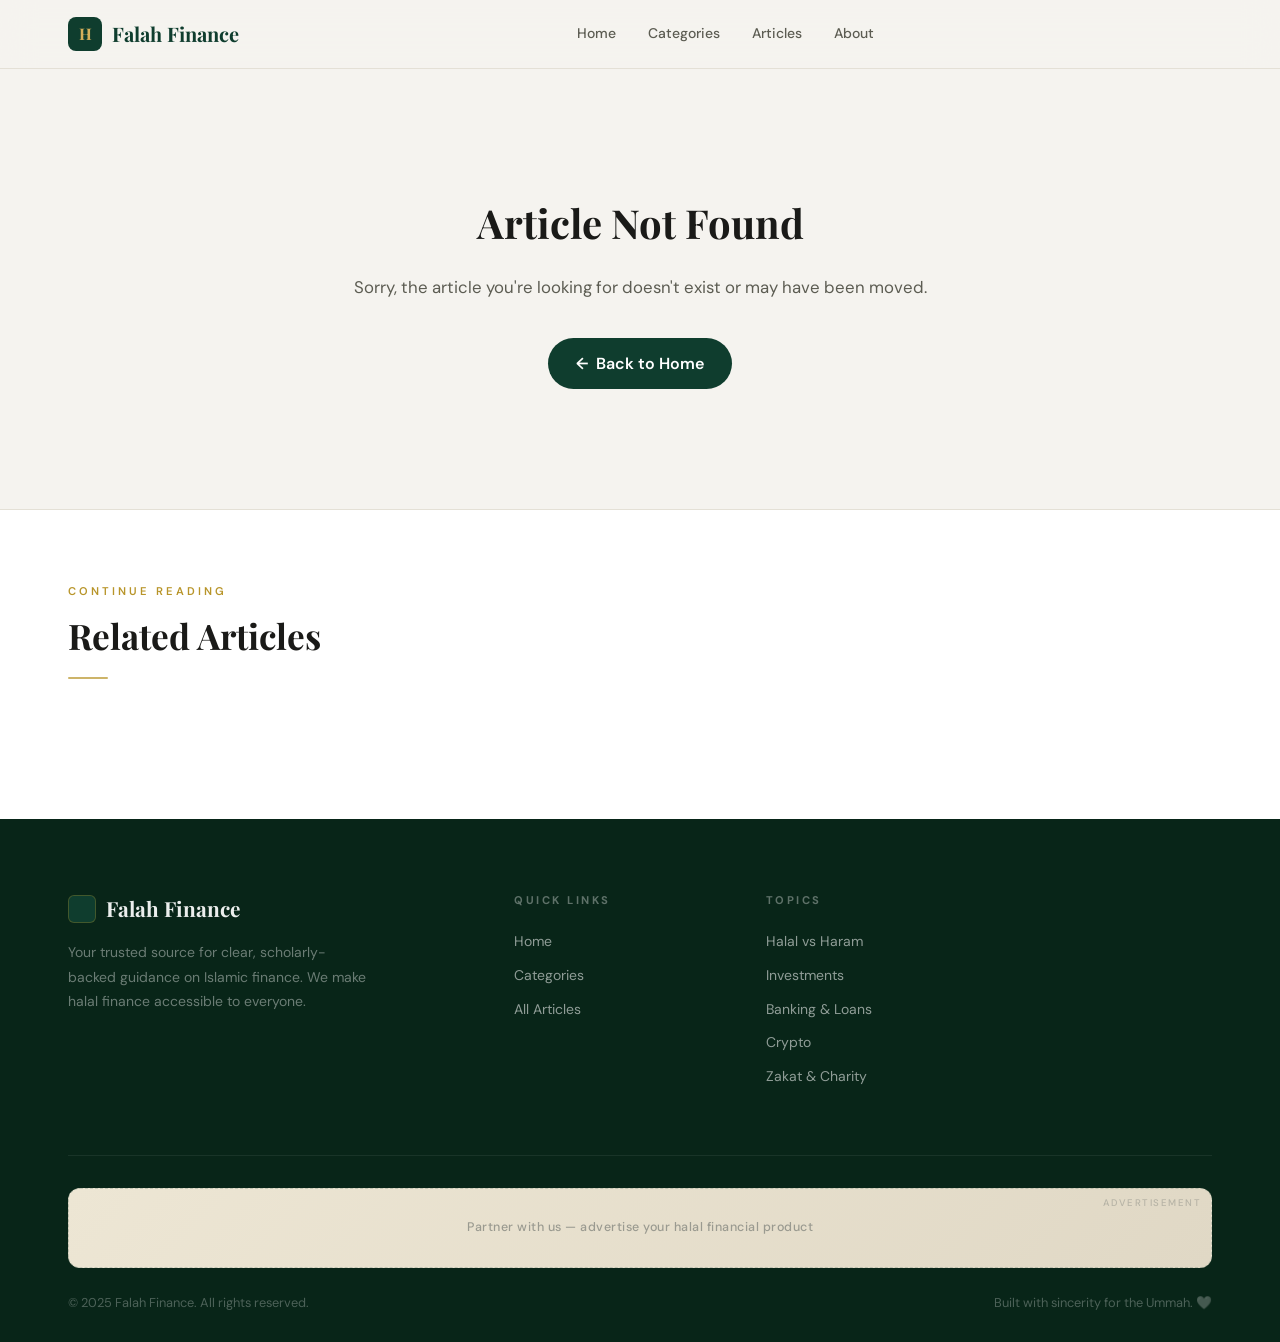
==== commit bfb1b4be: "Update article.html" ====
--- a/article.html
+++ b/article.html
@@ -3,8 +3,8 @@
 <head>
   <meta charset="UTF-8">
   <meta name="viewport" content="width=device-width, initial-scale=1.0">
-  <title>Article — Halal Finance Hub</title>
-  <meta name="description" content="Read in-depth articles on Islamic finance topics at Halal Finance Hub.">
+  <title>Article — Falah Finance</title>
+  <meta name="description" content="Read in-depth articles on Islamic finance topics at Falah Finance.">
   <link rel="stylesheet" href="style.css">
 </head>
 <body>
@@ -14,7 +14,7 @@
     <div class="container">
       <a href="index.html" class="navbar-logo">
         <span class="logo-icon">H</span>
-        Halal Finance Hub
+        Falah Finance
       </a>
       <div class="navbar-links">
         <a href="index.html">Home</a>
@@ -23,14 +23,6 @@
         <a href="index.html#about">About</a>
       </div>
       <div class="navbar-right">
-        <a href="https://wa.me/917824023183?text=Assalamu%20Alaikum%2C%20I%20need%20guidance%20regarding%20halal%20finance."
-           class="navbar-whatsapp-btn"
-           target="_blank" rel="noopener noreferrer">
-          <svg width="16" height="16" viewBox="0 0 24 24" fill="currentColor">
-            <path d="M17.472 14.382c-.297-.149-1.758-.867-2.03-.967-.273-.099-.471-.148-.67.15-.197.297-.767.966-.94 1.164-.173.199-.347.223-.644.075-.297-.15-1.255-.463-2.39-1.475-.883-.788-1.48-1.761-1.653-2.059-.173-.297-.018-.458.13-.606.134-.133.298-.347.446-.52.149-.174.198-.298.298-.497.099-.198.05-.371-.025-.52-.075-.149-.669-1.612-.916-2.207-.242-.579-.487-.5-.669-.51-.173-.008-.371-.01-.57-.01-.198 0-.52.074-.792.372-.272.297-1.04 1.016-1.04 2.479 0 1.462 1.065 2.875 1.213 3.074.149.198 2.096 3.2 5.077 4.487.709.306 1.262.489 1.694.625.712.227 1.36.195 1.871.118.571-.085 1.758-.719 2.006-1.413.248-.694.248-1.289.173-1.413-.074-.124-.272-.198-.57-.347m-5.421 7.403h-.004a9.87 9.87 0 01-5.031-1.378l-.361-.214-3.741.982.998-3.648-.235-.374a9.86 9.86 0 01-1.51-5.26c.001-5.45 4.436-9.884 9.888-9.884 2.64 0 5.122 1.03 6.988 2.898a9.825 9.825 0 012.893 6.994c-.003 5.45-4.437 9.884-9.885 9.884m8.413-18.297A11.815 11.815 0 0012.05 0C5.495 0 .16 5.335.157 11.892c0 2.096.547 4.142 1.588 5.945L.057 24l6.305-1.654a11.882 11.882 0 005.683 1.448h.005c6.554 0 11.89-5.335 11.893-11.893a11.821 11.821 0 00-3.48-8.413z"/>
-          </svg>
-          <span>Ask a Scholar</span>
-        </a>
         <button class="navbar-toggle" aria-label="Toggle navigation">
           <span></span><span></span><span></span>
         </button>
@@ -60,21 +52,6 @@
       <!-- Rendered by JS -->
     </div>
   </article>
-
-  <!-- ====== ARTICLE CTA ====== -->
-  <div class="article-cta-box" id="article-cta">
-    <div class="article-cta-inner">
-      <div class="article-cta-text">
-        <h4>Need personal guidance?</h4>
-        <p>Our scholars are ready to answer your specific Islamic finance questions via WhatsApp — confidentially and with care.</p>
-      </div>
-      <a href="https://wa.me/917824023183?text=Assalamu%20Alaikum%2C%20I%20need%20guidance%20regarding%20halal%20finance."
-         class="whatsapp-btn" target="_blank" rel="noopener noreferrer">
-        <svg width="18" height="18" viewBox="0 0 24 24" fill="currentColor"><path d="M17.472 14.382c-.297-.149-1.758-.867-2.03-.967-.273-.099-.471-.148-.67.15-.197.297-.767.966-.94 1.164-.173.199-.347.223-.644.075-.297-.15-1.255-.463-2.39-1.475-.883-.788-1.48-1.761-1.653-2.059-.173-.297-.018-.458.13-.606.134-.133.298-.347.446-.52.149-.174.198-.298.298-.497.099-.198.05-.371-.025-.52-.075-.149-.669-1.612-.916-2.207-.242-.579-.487-.5-.669-.51-.173-.008-.371-.01-.57-.01-.198 0-.52.074-.792.372-.272.297-1.04 1.016-1.04 2.479 0 1.462 1.065 2.875 1.213 3.074.149.198 2.096 3.2 5.077 4.487.709.306 1.262.489 1.694.625.712.227 1.36.195 1.871.118.571-.085 1.758-.719 2.006-1.413.248-.694.248-1.289.173-1.413-.074-.124-.272-.198-.57-.347m-5.421 7.403h-.004a9.87 9.87 0 01-5.031-1.378l-.361-.214-3.741.982.998-3.648-.235-.374a9.86 9.86 0 01-1.51-5.26c.001-5.45 4.436-9.884 9.888-9.884 2.64 0 5.122 1.03 6.988 2.898a9.825 9.825 0 012.893 6.994c-.003 5.45-4.437 9.884-9.885 9.884m8.413-18.297A11.815 11.815 0 0012.05 0C5.495 0 .16 5.335.157 11.892c0 2.096.547 4.142 1.588 5.945L.057 24l6.305-1.654a11.882 11.882 0 005.683 1.448h.005c6.554 0 11.89-5.335 11.893-11.893a11.821 11.821 0 00-3.48-8.413z"/></svg>
-        Book a Consultation
-      </a>
-    </div>
-  </div>
 
   <!-- ====== NOT FOUND ====== -->
   <div class="not-found" id="not-found" style="display: none;">
@@ -106,7 +83,7 @@
     <div class="container">
       <div class="footer-top">
         <div class="footer-brand">
-          <h3>Halal Finance Hub</h3>
+          <h3>Falah Finance</h3>
           <p>Your trusted source for clear, scholarly-backed guidance on Islamic finance. We make halal finance accessible to everyone.</p>
         </div>
         <div class="footer-links-group">
@@ -123,18 +100,13 @@
           <a href="index.html#latest">Crypto</a>
           <a href="index.html#latest">Zakat & Charity</a>
         </div>
-        <div class="footer-links-group">
-          <h4>Consult</h4>
-          <a href="https://wa.me/917824023183?text=Assalamu%20Alaikum%2C%20I%20need%20guidance%20regarding%20halal%20finance." target="_blank">WhatsApp Scholar</a>
-          <a href="index.html#about">Contact</a>
-        </div>
       </div>
       <!-- Footer Ad -->
       <div class="ad-banner ad-footer">
         <span class="ad-placeholder-text">Partner with us — advertise your halal financial product</span>
       </div>
       <div class="footer-bottom">
-        <span>&copy; 2025 Halal Finance Hub. All rights reserved.</span>
+        <span>&copy; 2025 Falah Finance. All rights reserved.</span>
         <span>Built with sincerity for the Ummah. 🤍</span>
       </div>
     </div>
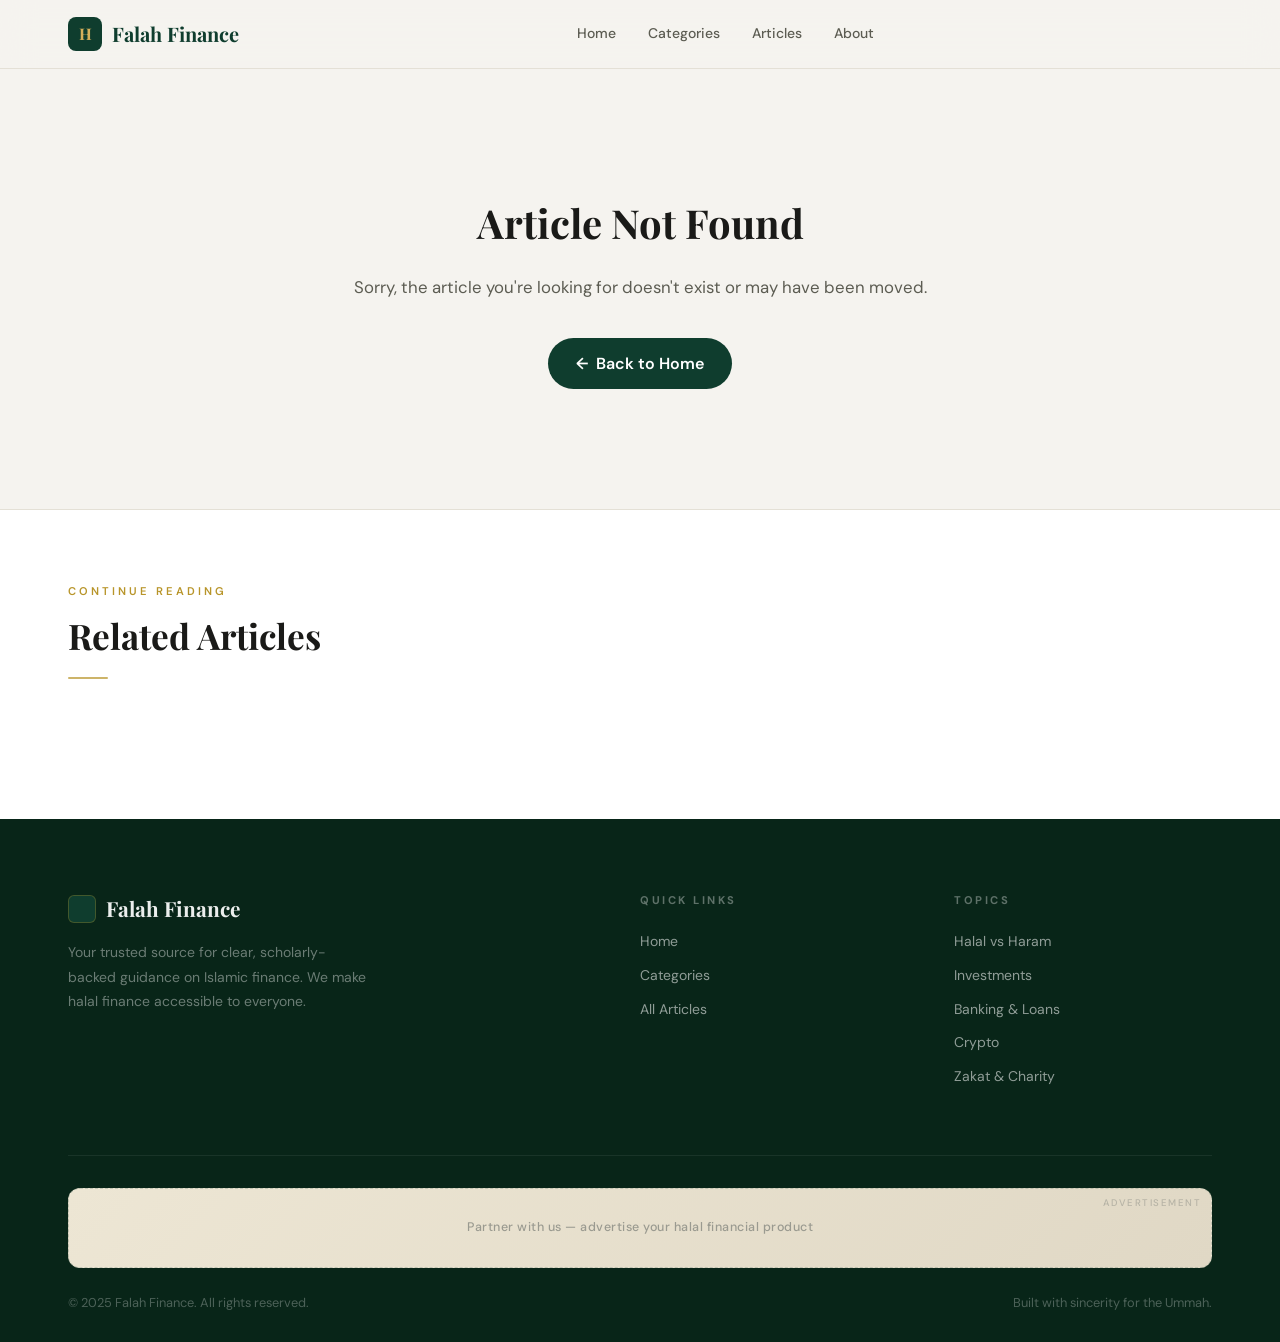
==== commit ae12153f: "Update article.html" ====
--- a/article.html
+++ b/article.html
@@ -107,7 +107,7 @@
       </div>
       <div class="footer-bottom">
         <span>&copy; 2025 Falah Finance. All rights reserved.</span>
-        <span>Built with sincerity for the Ummah. 🤍</span>
+        <span>Built with sincerity for the Ummah.</span>
       </div>
     </div>
   </footer>
--- a/style.css
+++ b/style.css
@@ -1,5 +1,5 @@
 /* ============================================
-   HALAL FINANCE HUB — Premium CSS
+   FALAH FINANCE - Premium CSS
    ============================================ */
 
 @import url('https://fonts.googleapis.com/css2?family=Playfair+Display:ital,wght@0,400;0,600;0,700;0,900;1,400;1,600&family=DM+Sans:ital,opsz,wght@0,9..40,300;0,9..40,400;0,9..40,500;0,9..40,600;0,9..40,700;1,9..40,400&display=swap');
@@ -438,33 +438,6 @@
   flex-shrink: 0;
 }
 
-.navbar-whatsapp-btn {
-  display: inline-flex;
-  align-items: center;
-  gap: 8px;
-  padding: 9px 18px;
-  background: #25D366;
-  color: #fff;
-  font-family: var(--font-sans);
-  font-size: 0.8rem;
-  font-weight: 600;
-  border-radius: 50px;
-  transition: all var(--transition);
-  white-space: nowrap;
-  box-shadow: 0 2px 10px rgba(37,211,102,0.25);
-}
-
-.navbar-whatsapp-btn:hover {
-  background: #20b858;
-  transform: translateY(-1px);
-  box-shadow: 0 4px 16px rgba(37,211,102,0.35);
-  color: #fff;
-}
-
-.navbar-whatsapp-btn svg {
-  flex-shrink: 0;
-}
-
 .navbar-toggle {
   display: none;
   flex-direction: column;
@@ -558,7 +531,7 @@
 }
 
 .hero-badge::before, .hero-badge::after {
-  content: '✦';
+  content: 'âœ¦';
   font-size: 0.5rem;
   opacity: 0.6;
 }
@@ -619,28 +592,6 @@
 
 .hero-cta:hover .arrow { transform: translateX(4px); }
 
-.hero-cta-whatsapp {
-  display: inline-flex;
-  align-items: center;
-  gap: 9px;
-  padding: 14px 28px;
-  background: transparent;
-  color: rgba(255,255,255,0.75);
-  font-family: var(--font-sans);
-  font-weight: 500;
-  font-size: 0.9rem;
-  border-radius: 50px;
-  border: 1px solid rgba(255,255,255,0.18);
-  transition: all var(--transition);
-}
-
-.hero-cta-whatsapp:hover {
-  background: rgba(255,255,255,0.07);
-  border-color: rgba(255,255,255,0.3);
-  color: #fff;
-  transform: translateY(-2px);
-}
-
 .hero-stats {
   display: flex;
   align-items: center;
@@ -1011,7 +962,7 @@
 }
 
 /* ========================================
-   WHATSAPP CONSULTATION SECTION
+   CONSULTATION FORM SECTION
    ======================================== */
 
 .consultation-section {
@@ -1079,50 +1030,133 @@
   align-items: flex-start;
 }
 
-.whatsapp-btn {
+.consultation-form {
+  width: min(100%, 520px);
+  display: grid;
+  gap: 16px;
+  padding: 30px;
+  background: rgba(255,255,255,0.055);
+  border: 1px solid rgba(255,255,255,0.1);
+  border-radius: var(--radius-lg);
+  box-shadow: 0 20px 60px rgba(0,0,0,0.12);
+  backdrop-filter: blur(10px);
+}
+
+.form-row {
+  display: grid;
+  gap: 8px;
+}
+
+.form-row-split {
+  grid-template-columns: repeat(2, minmax(0, 1fr));
+  gap: 14px;
+}
+
+.consultation-form label {
+  font-family: var(--font-sans);
+  font-size: 0.72rem;
+  font-weight: 700;
+  letter-spacing: 1.4px;
+  text-transform: uppercase;
+  color: rgba(255,255,255,0.62);
+}
+
+.consultation-form input,
+.consultation-form select,
+.consultation-form textarea {
+  width: 100%;
+  border: 1px solid rgba(255,255,255,0.14);
+  border-radius: 8px;
+  background: rgba(255,255,255,0.08);
+  color: rgba(255,255,255,0.92);
+  font-family: var(--font-sans);
+  font-size: 0.95rem;
+  line-height: 1.4;
+  padding: 13px 14px;
+  outline: none;
+  transition: border-color var(--transition), background var(--transition), box-shadow var(--transition);
+}
+
+.consultation-form select {
+  appearance: none;
+  background-image: linear-gradient(45deg, transparent 50%, rgba(255,255,255,0.6) 50%), linear-gradient(135deg, rgba(255,255,255,0.6) 50%, transparent 50%);
+  background-position: calc(100% - 18px) 50%, calc(100% - 13px) 50%;
+  background-size: 5px 5px, 5px 5px;
+  background-repeat: no-repeat;
+}
+
+.consultation-form textarea {
+  min-height: 118px;
+  resize: vertical;
+}
+
+.consultation-form input:focus,
+.consultation-form select:focus,
+.consultation-form textarea:focus {
+  background: rgba(255,255,255,0.11);
+  border-color: rgba(184,149,42,0.58);
+  box-shadow: 0 0 0 3px rgba(184,149,42,0.12);
+}
+
+.consultation-form option {
+  color: var(--clr-text);
+  background: var(--clr-secondary);
+}
+
+.consultation-submit {
   display: inline-flex;
   align-items: center;
-  gap: 10px;
-  padding: 14px 28px;
-  background: #25D366;
-  color: #fff;
+  justify-content: center;
+  gap: 8px;
+  width: 100%;
+  margin-top: 4px;
+  padding: 14px 24px;
+  border: none;
+  border-radius: 50px;
+  background: var(--clr-accent-gold);
+  color: var(--clr-primary-dark);
   font-family: var(--font-sans);
   font-size: 0.9rem;
-  font-weight: 600;
-  border-radius: 50px;
-  transition: all var(--transition);
-  box-shadow: 0 4px 20px rgba(37,211,102,0.28);
-  white-space: nowrap;
-}
-
-.whatsapp-btn:hover {
-  background: #20b858;
+  font-weight: 700;
+  cursor: pointer;
+  transition: transform var(--transition), box-shadow var(--transition), opacity var(--transition);
+  box-shadow: 0 4px 20px rgba(184,149,42,0.28);
+}
+
+.consultation-submit:hover {
   transform: translateY(-2px);
-  box-shadow: 0 8px 28px rgba(37,211,102,0.38);
-  color: #fff;
-}
-
-.whatsapp-btn-secondary {
-  display: inline-flex;
-  align-items: center;
-  gap: 10px;
-  padding: 13px 28px;
-  background: transparent;
-  color: rgba(255,255,255,0.75);
+  box-shadow: 0 8px 28px rgba(184,149,42,0.38);
+}
+
+.consultation-submit:disabled {
+  cursor: not-allowed;
+  opacity: 0.68;
+  transform: none;
+}
+
+.consultation-submit .arrow {
+  transition: transform var(--transition);
+}
+
+.consultation-submit:hover .arrow {
+  transform: translateX(4px);
+}
+
+.form-status {
+  min-height: 20px;
+  margin: 0;
   font-family: var(--font-sans);
-  font-size: 0.9rem;
-  font-weight: 500;
-  border-radius: 50px;
-  border: 1px solid rgba(255,255,255,0.2);
-  transition: all var(--transition);
-  white-space: nowrap;
-}
-
-.whatsapp-btn-secondary:hover {
-  background: rgba(255,255,255,0.07);
-  border-color: rgba(255,255,255,0.35);
-  color: #fff;
-  transform: translateY(-2px);
+  font-size: 0.84rem;
+  line-height: 1.5;
+  color: rgba(255,255,255,0.58);
+}
+
+.form-status.success {
+  color: #d7f4dc;
+}
+
+.form-status.error {
+  color: #ffd9d9;
 }
 
 /* ========================================
@@ -1137,7 +1171,7 @@
 
 .footer-top {
   display: grid;
-  grid-template-columns: 2fr 1fr 1fr 1fr;
+  grid-template-columns: 2fr 1fr 1fr;
   gap: 56px;
   padding-bottom: 56px;
   border-bottom: 1px solid rgba(255,255,255,0.07);
@@ -1538,8 +1572,6 @@
 
 @media (max-width: 900px) {
   .navbar-links { gap: 24px; }
-  .navbar-whatsapp-btn span { display: none; }
-
   .authority-sep { display: none; }
   .authority-inner { gap: 24px; }
 }
@@ -1564,8 +1596,6 @@
 
   .navbar-links.open { display: flex; }
   .navbar-toggle { display: flex; }
-  .navbar-whatsapp-btn { display: none; }
-
   .hero { padding: 72px 0 88px; }
   .hero h1 { font-size: 2.1rem; }
   .hero p { font-size: 1rem; }
@@ -1591,6 +1621,7 @@
 
   .consultation-inner { flex-direction: column; gap: 32px; }
   .consultation-btns { flex-direction: row; flex-wrap: wrap; }
+  .consultation-form { width: 100%; }
 
   .footer-top { grid-template-columns: 1fr; gap: 32px; }
   .footer-bottom { flex-direction: column; text-align: center; }
@@ -1604,5 +1635,7 @@
   .article-header h1 { font-size: 1.65rem; }
   .article-content p, .article-content li { font-size: 1rem; }
   .consultation-btns { flex-direction: column; }
+  .consultation-form { padding: 24px 20px; }
+  .form-row-split { grid-template-columns: 1fr; }
   .hero-cta-group { flex-direction: column; gap: 12px; }
 }
